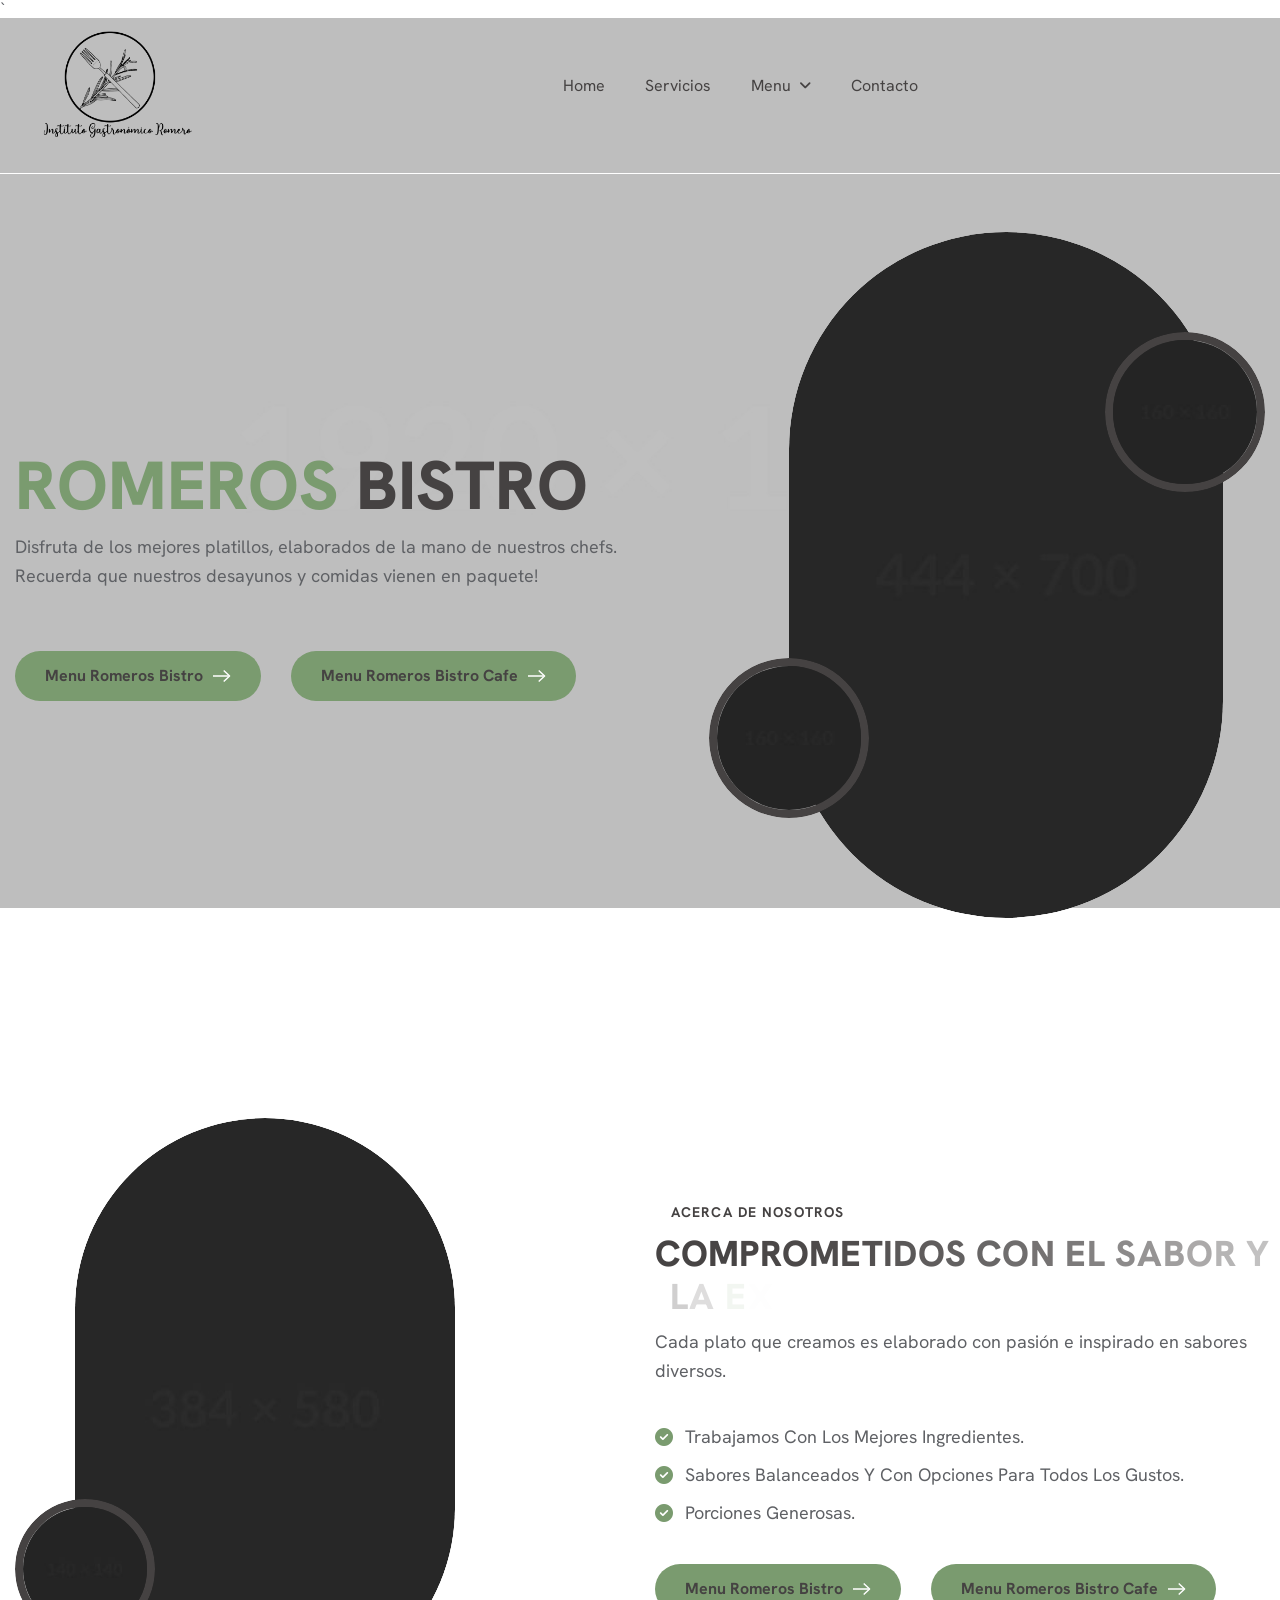
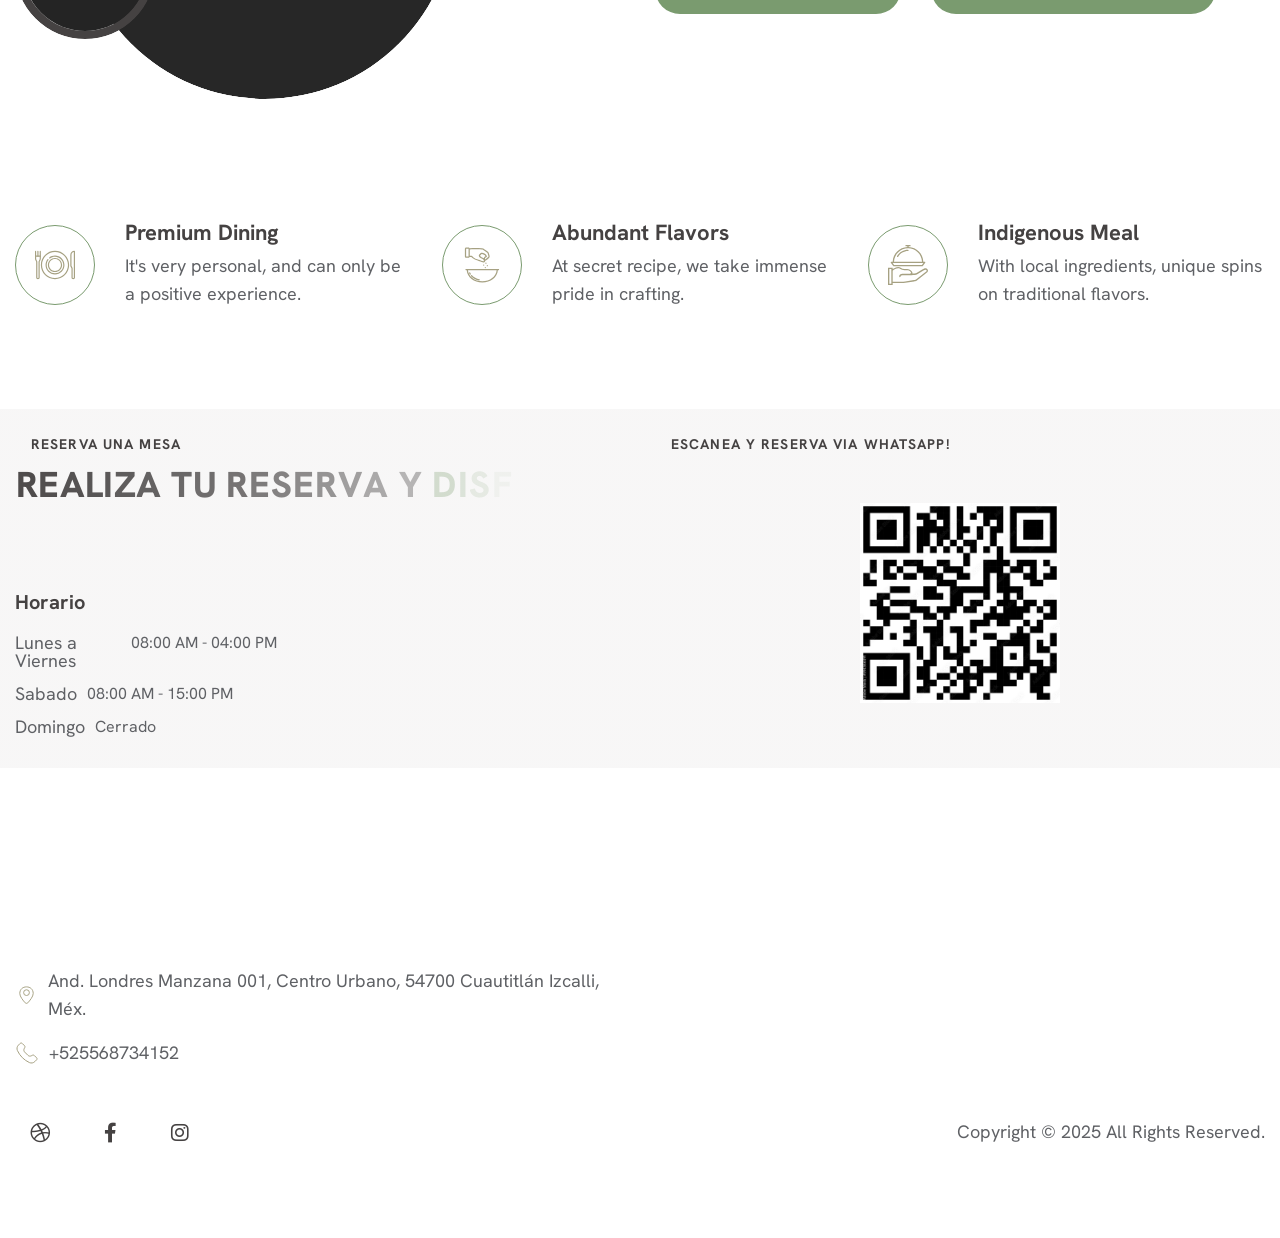
==== index.html @ 0f229f1a "Add files via upload" ====
<!DOCTYPE html>
<html lang="zxx">
<head>
	<!-- Meta -->
	<meta charset="utf-8">
	<meta http-equiv="X-UA-Compatible" content="IE=edge">
	<meta name="viewport" content="width=device-width, initial-scale=1.0, maximum-scale=1">
	<meta name="description" content="">
	<meta name="keywords" content="">
	<meta name="author" content="j">
	<!-- Page Title -->
    <title>ROMEROS BISTRO</title>
	<!-- Favicon Icon -->
	<link rel="shortcut icon" type="image/x-icon" href="images/logoBlanco.png">
	<!-- Google Fonts Css-->
	<link rel="preconnect" href="https://fonts.googleapis.com">
    <link rel="preconnect" href="https://fonts.gstatic.com" crossorigin>
    <link href="https://fonts.googleapis.com/css2?family=Hanken+Grotesk:ital,wght@0,100..900;1,100..900&display=swap" rel="stylesheet">
	<!-- Bootstrap Css -->
	<link href="css/bootstrap.min.css" rel="stylesheet" media="screen">
	<!-- SlickNav Css -->
	<link href="css/slicknav.min.css" rel="stylesheet">
	<!-- Swiper Css -->
	<link rel="stylesheet" href="css/swiper-bundle.min.css">
	<!-- Font Awesome Icon Css-->
	<link href="css/all.min.css" rel="stylesheet" media="screen">
	<!-- Animated Css -->
	<link href="css/animate.css" rel="stylesheet">
    <!-- Magnific Popup Core Css File -->
	<link rel="stylesheet" href="css/magnific-popup.css">
	<!-- Mouse Cursor Css File -->
	<link rel="stylesheet" href="css/mousecursor.css">
	<!-- Main Custom Css -->
	<link href="css/custom.css" rel="stylesheet" media="screen">
</head>
<body>
`
    <!-- Preloader Start -->
	<div class="preloader">
		<div class="loading-container">
			<div class="loading"></div>
			<div id="loading-icon"><img src="images/logoBlanco.png" alt=""></div>
		</div>
	</div>
	<!-- Preloader End -->

    <!-- Header Start -->
	<header class="main-header">
		<div class="header-sticky">
			<nav class="navbar navbar-expand-lg">
				<div class="container">
					<!-- Logo Start -->
					<a class="navbar-brand" href="./">
						<img src="images/LogoSIN-FONDO.png" alt="Logo">
					</a>
					<!-- Logo End -->

					<!-- Main Menu Start -->
					<div class="collapse navbar-collapse main-menu">
                        <div class="nav-menu-wrapper">
                            <ul class="navbar-nav mr-auto" id="menu">
                                <li class="nav-item"><a class="nav-link" href="index.html">Home</a></li>                                
                                <li class="nav-item"><a class="nav-link" href="./servicios.html">Servicios</a></li>
                               <li class="nav-item submenu"><a class="nav-link">Menu</a>
                                    <ul>
                                        <li class="nav-item"><a class="nav-link" href="./menuCafe.html">Romeros Bistro Cafe</a></li>
                                        <li class="nav-item"><a class="nav-link" href="./menuRestaurante.html">Romeros Bistro Restaurante</a></li>
                                    </ul>
                                <li class="nav-item"><a class="nav-link" href="./contacto.html">Contacto</a></li>                           
                            </ul>
                        </div>
					</div>
					<!-- Main Menu End -->
					<div class="navbar-toggle"></div>
				</div>
			</nav>
			<div class="responsive-menu"></div>
		</div>
	</header>
	<!-- Header End -->

    <!-- Hero Section Start -->
    <div class="hero parallaxie">
        <div class="container">
            <div class="row align-items-center">
                <div class="col-lg-6">
                    <!-- Hero Content Start -->
                    <div class="hero-content">
                        <!-- Section Title Start -->
                        <div class="section-title">
                          <!-- <h3 class="wow fadeInUp">El mejor lugar para desayunar.</h3> -->  
                            <h1 class="text-anime-style-2" data-cursor="-opaque"><span>Romeros</span> Bistro</h1>
                            <p class="wow fadeInUp" data-wow-delay="0.2s">Disfruta de los mejores platillos, elaborados de la mano de nuestros chefs. Recuerda que nuestros desayunos y comidas vienen en paquete!</p>
                        </div>
                        <!-- Section Title End -->

                        <!-- Hero Button Start -->
                        <div class="hero-btn wow fadeInUp" data-wow-delay="0.4s">
                           <a href="./menuRestaurante.html" class="btn-default">Menu Romeros Bistro</a>
                           <a href="./menuCafe.html" class="btn-default">Menu Romeros Bistro Cafe</a>
                        </div>
                        <!-- Hero Button End -->
                    </div>
                    <!-- Hero Content End -->                   
                </div>

                <div class="col-lg-6">
                    <!-- Hero Images Start -->
                    <div class="hero-images">
                        <!-- Hero Image Start -->
                        <div class="hero-image">
                            <figure class="image-anime">
                                <img src="images/hero-img.jpg" alt="">
                            </figure>                            
                        </div>  
                        <!-- Hero Image End -->    

                        <!-- Hero Circle Image Start -->
                        <div class="hero-circle-img-1">
                            <figure class="image-anime">
                                <img src="images/hero-circle-img-1.jpg" alt="">
                            </figure>
                        </div>
                        <!-- Hero Circle Image End -->

                        <!-- Hero Circle Image Start -->
                        <div class="hero-circle-img-2">
                            <figure class="image-anime">
                                <img src="images/hero-circle-img-2.jpg" alt="">
                            </figure>
                        </div>
                        <!-- Hero Circle Image End -->
                    </div>
                    <!-- Hero Images End -->
                </div>
            </div>
        </div>
    </div>
    <!-- Hero Section End -->

    <!-- About Us Section Start -->
    <div class="about-us">
        <div class="container">
            <div class="row align-items-center">
                <div class="col-lg-6 order-lg-1 order-2">
                    <!-- About Us Image Start -->
                    <div class="about-us-image">
                        <!-- About Us Img Start -->
                        <div class="about-us-img">
                            <figure class="image-anime">
                                <img src="images/about-us-image.jpg" alt="">
                            </figure>
                        </div>
                        <!-- About Us Img End -->
                        <!-- About Author Image Start -->
                        <div class="about-author-img">
                            <figure class="image-anime">
                                <img src="images/about-us-img-2.jpg" alt="">
                            </figure>
                        </div>
                        <!-- About Author Image End -->
                    </div>
                    <!-- About Us Image End -->
                </div>

                <div class="col-lg-6  order-lg-2 order-1">
                    <!-- About Us Content Start -->
                    <div class="about-us-content">
                        <!-- Section Title Start -->
                        <div class="section-title">
                            <h3 class="wow fadeInUp">Acerca de nosotros </h3>
                            <h2 class="text-anime-style-2" data-cursor="-opaque">Comprometidos con el sabor y la <span> excelencia</span></h2>
                            <p class="wow fadeInUp" data-wow-delay="0.2s">Cada plato que creamos es elaborado con pasión e inspirado en sabores diversos.</p>
                        </div>
                        <!-- Section Title End -->

                        <!-- About Content List Start -->
                        <div class="about-content-list wow fadeInUp" data-wow-delay="0.4s">
                            <ul>
                                <li>Trabajamos con los mejores ingredientes.</li>
                                <li>Sabores balanceados y con opciones para todos los gustos.</li>
                                <li>Porciones generosas.</li>
                            </ul>
                        </div>
                        <!-- About Content List End -->

                        <!-- About Content Buttons Start -->
                        <div class="about-content-btn wow fadeInUp" data-wow-delay="0.6s">
                             <a href="contact.html" class="btn-default">Menu Romeros Bistro</a>
                           <a href="menu.html" class="btn-default">Menu Romeros Bistro Cafe</a>
                        </div>
                        <!-- About Content Buttons End -->
                    </div>
                    <!-- About Us Content End -->
                </div>

                <div class="col-lg-12 order-3">
                    <!-- About Detail Box Start -->
                    <div class="about-detail-box">
                        <!-- About Detail Item Start -->
                        <div class="about-detail-item wow fadeInUp">
                            <div class="icon-box">
                                <img src="images/icon-about-detail-1.svg" alt="">
                            </div>
                            <div class="about-detail-content">
                                <h3>premium dining</h3>
                                <p>It's very personal, and can only be a positive experience.</p>
                            </div>
                        </div>
                        <!-- About Detail Item End -->
    
                        <!-- About Detail Item Start -->
                        <div class="about-detail-item wow fadeInUp" data-wow-delay="0.2s">
                            <div class="icon-box">
                                <img src="images/icon-about-detail-2.svg" alt="">
                            </div>
                            <div class="about-detail-content">
                                <h3>abundant flavors</h3>
                                <p>At secret recipe, we take immense pride in crafting.</p>
                            </div>
                        </div>
                        <!-- About Detail Item End -->
    
                        <!-- About Detail Item Start -->
                        <div class="about-detail-item wow fadeInUp" data-wow-delay="0.4s">
                            <div class="icon-box">
                                <img src="images/icon-about-detail-3.svg" alt="">
                            </div>
                            <div class="about-detail-content">
                                <h3>indigenous meal</h3>
                                <p>With local ingredients, unique spins on traditional flavors.</p>
                            </div>
                        </div>
                        <!-- About Detail Item End -->
                    </div>
                    <!-- About Detail Box End -->
                </div>
            </div>
        </div>
    </div>
    <!-- About Us Section End -->

    <!-- Reserve Table Section Start -->
    <div class="reserve-table">
        <div class="container">
            <div class="row">
                <div class="col-lg-6">
                    <!-- Reserve table Content Start -->
                    <div class="reserve-table-content">
                        <!-- Section Title Start -->
                        <div class="section-title">
                            <h3 class="wow fadeInUp">Reserva una mesa</h3>
                            <h2 class="text-anime-style-2" data-cursor="-opaque">Realiza tu reserva y<span> disfruta con nosotros!</span></h2>
                        </div>
                        <div class="reserve-table-body wow fadeInUp" data-wow-delay="0.2s">
                            <h3>Horario</h3>
                            <ul>
                                <li>Lunes a Viernes<span> 08:00 AM - 04:00 PM</span></li>
                                <li>Sabado <span>08:00 AM - 15:00 PM</span></li>
                                <li>Domingo<span>Cerrado</span></li>
                            </ul>
                        </div>
                    </div>
                </div>
                <div class="col-lg-6 ">
                    <div class="section-title">
                    <h3 class="wow fadeInUp">Escanea y reserva via Whatsapp!</h3>
                    </div>
                   <div class="qrcontacto">
                     <img src="./images/qr placeholder.jpg">
                   </div>
                </div>
            </div>
        </div>
    </div>
    <!-- Main Footer Section Start -->
    <footer class="main-footer">
        <div class="container">
            <div class="row">
                <div class="col-lg-6">
                    <!-- Footer Content Start -->
                    <div class="footer-content">
                        <!-- Footer Logo Start -->
                        <div class="footer-logo">
                            <img src="images/logoBlanco.png" alt="">
                        </div>
                        <!-- Footer Logo End -->

                        <!-- Footer Contact Box Start -->
                        <div class="footer-contact-box">
                            <!-- Footer Contact Item Start -->
                            <div class="footer-contact-item">
                                <div class="icon-box">
                                    <img src="images/icon-location.svg" alt="">
                                </div>
                                <div class="footer-contact-content">
                                    <p>And. Londres Manzana 001, Centro Urbano, 54700 Cuautitlán Izcalli, Méx.</p>
                                </div>
                            </div>
                            <!-- Footer Contact Item End -->

                            <!-- Footer Contact Item Start -->
                            <div class="footer-contact-item">
                                <div class="icon-box">
                                    <img src="images/icon-phone.svg" alt="">
                                </div>
                                <div class="footer-contact-content">
                                    <p><a href="tel:078859632">+525568734152</a></p>
                                </div>
                            </div>
                            <!-- Footer Contact Item End -->
                        </div>
                        <!-- Footer Contact Box End -->
                    </div>
                    <!-- Footer Content End -->
                </div>
            </div>

            <!-- Footer Copyright Section Start -->
            <div class="footer-copyright">
                <div class="row align-items-center">
                    <div class="col-md-6">
                        <!-- Footer Social Icon Start -->
                        <div class="footer-social-icon">
                            <ul>
                                <li><a href="#"><i class="fa-brands fa-dribbble"></i></a></li>
                                <li><a href="#"><i class="fab fa-facebook-f"></i></a></li>
                                <li><a href="#"><i class="fa-brands fa-instagram"></i></a></li>
                            </ul>
                        </div>
                        <!-- Footer Social Icon End -->
                    </div>

                    <div class="col-lg-6 col-md-6">
                        <!-- Footer Copyright Start -->
                        <div class="footer-copyright-text">
                            <p>Copyright © 2025 All Rights Reserved.</p>
                        </div>
                        <!-- Footer Copyright End -->
                    </div>
                </div>
            </div>
            <!-- Footer Copyright Section End -->
        </div>
    </footer>
    <!-- Main Footer Section End -->

    <!-- Jquery Library File -->
    <script src="js/jquery-3.7.1.min.js"></script>
    <!-- Bootstrap js file -->
    <script src="js/bootstrap.min.js"></script>
    <!-- Validator js file -->
    <script src="js/validator.min.js"></script>
    <!-- SlickNav js file -->
    <script src="js/jquery.slicknav.js"></script>
    <!-- Swiper js file -->
    <script src="js/swiper-bundle.min.js"></script>
    <!-- Counter js file -->
    <script src="js/jquery.waypoints.min.js"></script>
    <script src="js/jquery.counterup.min.js"></script>
    <!-- Magnific js file -->
    <script src="js/jquery.magnific-popup.min.js"></script>
    <!-- SmoothScroll -->
    <script src="js/SmoothScroll.js"></script>
    <!-- Parallax js -->
    <script src="js/parallaxie.js"></script>
    <!-- MagicCursor js file -->
    <script src="js/gsap.min.js"></script>
    <script src="js/magiccursor.js"></script>
    <!-- Text Effect js file -->
    <script src="js/SplitText.js"></script>
    <script src="js/ScrollTrigger.min.js"></script>
    <!-- YTPlayer js File -->
    <script src="js/jquery.mb.YTPlayer.min.js"></script>
    <!-- Wow js file -->
    <script src="js/wow.min.js"></script>
    <!-- Main Custom js file -->
    <script src="js/function.js"></script>
</body>
</html>
---- css/mousecursor.css ----
/*! normalize.css v7.0.0 | MIT License | github.com/necolas/normalize.css */
.cb-cursor {
	position: fixed;
	top: 0;
	left: 0;
	z-index: 150;
	contain: layout style size;
	pointer-events: none;
	will-change: transform;
	-webkit-transition: opacity 0.3s, color 0.4s;
	-o-transition: opacity 0.3s, color 0.4s;
	-moz-transition: opacity 0.3s, color 0.4s;
	transition: opacity 0.3s, color 0.4s;
}

.cb-cursor:before {
	content: "";
	position: absolute;
	top: -24px;
	left: -24px;
	display: block;
	width: 48px;
	height: 48px;
	-webkit-transform: scale(0);
	-moz-transform: scale(0);
	-ms-transform: scale(0);
	-o-transform: scale(0);
	transform: scale(0);
	-webkit-border-radius: 50%;
	-moz-border-radius: 50%;
	border-radius: 50%;
	-webkit-transition: opacity 0.1s, -webkit-transform 0.3s ease-in-out;
	transition: opacity 0.1s, -webkit-transform 0.3s ease-in-out;
	-o-transition: opacity 0.1s, -o-transform 0.3s ease-in-out;
	-moz-transition: transform 0.3s ease-in-out, opacity 0.1s, -moz-transform 0.3s ease-in-out;
	transition: transform 0.3s ease-in-out, opacity 0.1s;
	transition: transform 0.3s ease-in-out, opacity 0.1s, -webkit-transform 0.3s ease-in-out, -moz-transform 0.3s ease-in-out, -o-transform 0.3s ease-in-out;
}

.cb-cursor-text {
	position: absolute;
	top: -18px;
	left: -18px;
	width: 36px;
	height: 36px;
	display: -webkit-box;
	display: -webkit-flex;
	display: -moz-box;
	display: -ms-flexbox;
	display: flex;
	-webkit-box-align: center;
	-webkit-align-items: center;
	-moz-box-align: center;
	-ms-flex-align: center;
	align-items: center;
	-webkit-box-pack: center;
	-webkit-justify-content: center;
	-moz-box-pack: center;
	-ms-flex-pack: center;
	justify-content: center;
	-webkit-transform: scale(0) rotate(10deg);
	-moz-transform: scale(0) rotate(10deg);
	-ms-transform: scale(0) rotate(10deg);
	-o-transform: scale(0) rotate(10deg);
	transform: scale(0) rotate(10deg);
	opacity: 0;
	color: white;
	font-size: 16px;
	line-height: 20px;
	text-align: center;
	letter-spacing: -0.01em;
	-webkit-transition: opacity 0.4s, -webkit-transform 0.3s;
	transition: opacity 0.4s, -webkit-transform 0.3s;
	-o-transition: opacity 0.4s, -o-transform 0.3s;
	-moz-transition: opacity 0.4s, transform 0.3s, -moz-transform 0.3s;
	transition: opacity 0.4s, transform 0.3s;
	transition: opacity 0.4s, transform 0.3s, -webkit-transform 0.3s, -moz-transform 0.3s, -o-transform 0.3s;
}

@supports (mix-blend-mode: exclusion) {
	.cb-cursor.-exclusion, .cb-cursor.-opaque {
		mix-blend-mode: exclusion;
	}
}

@supports (mix-blend-mode: exclusion) {
	.cb-cursor.-exclusion:before, .cb-cursor.-opaque:before {
		background: white;
	}
}

.cb-cursor.-normal, .cb-cursor.-text {
	mix-blend-mode: normal;
}

.cb-cursor.-normal:before, .cb-cursor.-text:before {
	background: currentColor;
}

.cb-cursor.-inverse {
	color: white;
}

.cb-cursor.-visible:before {
	-webkit-transform: scale(0.2);
	-moz-transform: scale(0.2);
	-ms-transform: scale(0.2);
	-o-transform: scale(0.2);
	transform: scale(0.2);
}

.cb-cursor.-visible.-active:before {
	-webkit-transform: scale(0.23);
	-moz-transform: scale(0.23);
	-ms-transform: scale(0.23);
	-o-transform: scale(0.23);
	transform: scale(0.23);
	-webkit-transition-duration: 0.2s;
	-moz-transition-duration: 0.2s;
	-o-transition-duration: 0.2s;
	transition-duration: 0.2s;
}

.cb-cursor.-pointer:before {
	-webkit-transform: scale(0);
	-moz-transform: scale(0);
	-ms-transform: scale(0);
	-o-transform: scale(0);
	transform: scale(0);
}

.cb-cursor.-text:before {
	background: #000;
	opacity: 0.80;
	backdrop-filter: blur(10);
	-webkit-transform: scale(1.7);
	-moz-transform: scale(1.7);
	-ms-transform: scale(1.7);
	-o-transform: scale(1.7);
	transform: scale(1.7);
}

.cb-cursor.-text .cb-cursor-text {
	opacity: 1;
	-webkit-transform: scale(1);
	-moz-transform: scale(1);
	-ms-transform: scale(1);
	-o-transform: scale(1);
	transform: scale(1);
}

.cb-cursor.-text.-active:before {
	-webkit-transform: scale(1.6);
	-moz-transform: scale(1.6);
	-ms-transform: scale(1.6);
	-o-transform: scale(1.6);
	transform: scale(1.6);
	-webkit-transition-duration: 0.2s;
	-moz-transition-duration: 0.2s;
	-o-transition-duration: 0.2s;
	transition-duration: 0.2s;
}

.cb-cursor.-opaque:before {
	-webkit-transform: scale(1.32);
	-moz-transform: scale(1.32);
	-ms-transform: scale(1.32);
	-o-transform: scale(1.32);
	transform: scale(1.32);
}

.cb-cursor.-opaque.-active:before {
	-webkit-transform: scale(1.2);
	-moz-transform: scale(1.2);
	-ms-transform: scale(1.2);
	-o-transform: scale(1.2);
	transform: scale(1.2);
}

.cb-cursor.-lg:before {
	-webkit-transform: scale(2);
	-moz-transform: scale(2);
	-ms-transform: scale(2);
	-o-transform: scale(2);
	transform: scale(2);
}

.cb-cursor.-hidden:before {
	-webkit-transform: scale(0);
	-moz-transform: scale(0);
	-ms-transform: scale(0);
	-o-transform: scale(0);
	transform: scale(0);
}

.-color-red {
	color: red;
}

.-color-green {
	color: #51c67d;
}

.cb-demo {
	background: #fff;
}

.cb-demo-content {
	display: -webkit-box;
	display: -webkit-flex;
	display: -moz-box;
	display: -ms-flexbox;
	display: flex;
	-webkit-box-align: center;
	-webkit-align-items: center;
	-moz-box-align: center;
	-ms-flex-align: center;
	align-items: center;
	-webkit-box-pack: center;
	-webkit-justify-content: center;
	-moz-box-pack: center;
	-ms-flex-pack: center;
	justify-content: center;
	height: 100vh;
}

.cb-demo-container {
	padding: 0 20px;
}

@media (min-width: 1600px) {
	.cb-demo-container {
		padding: 0 120px;
	}
}

.cb-demo-row {
	display: -webkit-box;
	display: -webkit-flex;
	display: -moz-box;
	display: -ms-flexbox;
	display: flex;
	-webkit-box-pack: center;
	-webkit-justify-content: center;
	-moz-box-pack: center;
	-ms-flex-pack: center;
	justify-content: center;
	text-align: center;
	margin: 30px 0;
}

@media (min-width: 1600px) {
	.cb-demo-row {
		margin: 60px 0;
	}
}

.cb-demo-item {
	position: relative;
	-webkit-box-flex: 1;
	-webkit-flex: 1;
	-moz-box-flex: 1;
	-ms-flex: 1;
	flex: 1;
	padding: 50px 30px;
	margin: 0 20px;
	color: #000;
}

@media (min-width: 1600px) {
	.cb-demo-item {
		padding: 90px 30px;
		margin: 0 30px;
	}
}

.cb-demo-item-title {
	position: relative;
	margin: 0 0 25px 0;
	font-size: 30px;
	font-weight: bold;
}

.cb-demo-item-text {
	position: relative;
	max-width: 70%;
	margin: 0 auto;
	color: rgba(0, 0, 0, 0.5);
	font-size: 16px;
	font-weight: 300;
	line-height: 150%;
}

.cb-demo-item:before {
	content: "";
	display: block;
	position: absolute;
	top: 0;
	left: 0;
	right: 0;
	bottom: 0;
	-webkit-border-radius: 30px;
	-moz-border-radius: 30px;
	border-radius: 30px;
	background: #f8f8f8;
	-webkit-transition: -webkit-box-shadow 0.2s;
	transition: -webkit-box-shadow 0.2s;
	-o-transition: box-shadow 0.2s;
	-moz-transition: box-shadow 0.2s, -moz-box-shadow 0.2s;
	transition: box-shadow 0.2s;
	transition: box-shadow 0.2s, -webkit-box-shadow 0.2s, -moz-box-shadow 0.2s;
}
---- css/custom.css ----
/************************************/
/*** 	 01. Global Variables	  ***/
/************************************/	

:root{
	--primary-color		    : #454242;
	--secondary-color		: #b4aeae1a;
	--text-color			: #5f6165;
	--accent-color			: #7a9b6f;
	--divider-color			 :#ffffff;
	--dark-divider-color	: #ffffff;
	--error-color			: rgb(230, 87, 87);
	--default-font			: "Hanken Grotesk", serif;
}

/************************************/
/*** 	   02. General Css		  ***/
/************************************/
.bordeMenu {
	border:   2px solid  #4d4a48;
	border-radius: 2rem;
	padding: 1vh;
	margin-bottom: 2vh;
}
.leyendaMenu {
	align-items: center;
	justify-content: center;
	padding-left: 15vh;
	
}



body{
	position: relative;
	font-family: var(--default-font);
	font-size: 18px;
	font-weight: 400;
	line-height: 1em;
	background-color: var(--dark-divider-color);
	color: var(--text-color);
}

p{
	line-height: 1.6em;
	margin-bottom: 1.1em;
}

h1,
h2,
h3,
h4,
h5,
h6{
	margin :0;
	font-weight: 700;
	line-height: 1.2em;
	color: var(--primary-color);
}

figure{
	margin: 0;
}

img{
	width: 200px;
}

a{
	text-decoration: none;
}

a:hover{
	text-decoration: none;
	outline: 0;
}

a:focus{
	text-decoration: none;
	outline: 0;
}

::-webkit-scrollbar-track{
	background-color: var(--primary-color);
	border-left: 1px solid var(--primary-color);
}
::-webkit-scrollbar{
	width: 7px;
	background-color: var(--primary-color);
}
::-webkit-scrollbar-thumb{
	background: var(--accent-color);
}

::selection{
	color: var(--white-color);
	background-color: var(--secondary-color);
	filter: invert(1);
}

html,
body{
	width: 100%;
	overflow-x: clip;
}

.container{
	max-width: 1300px;
}

.container,
.container-fluid,
.container-lg,
.container-md,
.container-sm,
.container-xl,
.container-xxl{
    padding-right: 15px;
    padding-left: 15px;
}

.image-anime{
	position: relative;
	overflow: hidden;
}

.image-anime:after{
	content: "";
	position: absolute;
    width: 200%;
    height: 0%;
    left: 50%;
    top: 50%;
    background-color: rgba(255,255,255,.3);
    transform: translate(-50%,-50%) rotate(-45deg);
    z-index: 1;
}

.image-anime:hover:after{
    height: 250%;
    transition: all 600ms linear;
    background-color: transparent;
}

.row{
    margin-right: -15px;
    margin-left: -15px;
}

.row > *{
	padding-right: 15px;
	padding-left: 15px;
}

.row.no-gutters{
    margin-right: 0px;
    margin-left: 0px;
}

.row.no-gutters > *{
    padding-right: 0px;
    padding-left: 0px;
}

.btn-default{
	position: relative;
	display: inline-block;
	font-size: 16px;
	font-weight: 700;
	line-height: 1em;
	text-transform: capitalize;
	background: var(--accent-color);
	color: var(--primary-color);
	border-radius: 30px;
	padding: 17px 58px 17px 30px;
	border: none;
	overflow: hidden;
	transition: all 0.5s ease-in-out;
	z-index: 1;
}

.btn-default:hover{
	background: transparent;
	color: var(--dark-divider-color);
}

.btn-default::before{
	content: '';
    display: block;
    position: absolute;
    top: 0;
    bottom: 0;
    left: -15%;
	right: 0;
    width: 0;
    height: 106%;
    background: var(--primary-color);
    transform: skew(45deg);
    transition: all 0.4s ease-in-out;
    z-index: -1;
}

.btn-default:hover::before{
	width: 100%;
    transform: skew(0deg);
    left: 0;
}

.btn-default::after{
	content: '';
    position: absolute;
    top: 50%;
    right: 0;
    width: 18px;
    height: 14px;
    background-image: url('../images/arrow-white.svg');
    background-repeat: no-repeat;
    background-position: center right;
    background-size: cover;
    transform: translate(-30px, -50%);
    transition: all 0.4s ease-in-out;
}

.btn-default:hover:after{
	filter: brightness(0) invert(0);
	transform: translate(-28px, -50%);
}

.btn-default.btn-highlighted{
	background: var(--primary-color);
	color: var(--dark-divider-color);
}

.btn-default.btn-highlighted:hover{
	color: var(--primary-color);
}

.btn-default.btn-highlighted::before{
	background: var(--accent-color);
}

.btn-default.btn-highlighted:after{
	background-image: url('../images/arrow-dark.svg');
}

.btn-default.btn-highlighted:hover:after{
	filter: brightness(0) invert(1);
}

.readmore-btn{
    display: inline-block;
	background-image: url('../images/arrow-accent.svg');
    background-repeat: no-repeat;
    background-position: right 3px center;
    background-size: 18px auto;
    font-size: 18px;
    font-weight: 700;
    text-transform: capitalize;
    color: var(--accent-color);
    padding-right: 30px;
    border: none;
	transition: all 0.4s ease-in-out;
}

.readmore-btn:hover{
	background-position: right center;
	color: var(--primary-color);
}

.cb-cursor:before{
	background: var(--accent-color);
}

.preloader{
	position: fixed;
	top: 0;
	left: 0;
	right: 0;
	bottom: 0;
	z-index: 1000;
	background-color: var(--accent-color);
	display: flex;
	align-items: center;
	justify-content: center;
}

.loading-container,
.loading{
	height: 100px;
	position: relative;
	width: 100px;
	border-radius: 100%;
}

.loading-container{
	margin: 40px auto;
}

.loading{
	border: 1px solid transparent;
	border-color: transparent var(--primary-color) transparent var(--primary-color);
	animation: rotate-loading 1.5s linear 0s infinite normal;
	transform-origin: 50% 50%;
}

.loading-container:hover .loading,
.loading-container .loading{
	transition: all 0.5s ease-in-out;
}

#loading-icon{
	position: absolute;
	top: 50%;
	left: 50%;
	max-width: 90px;
	transform: translate(-50%, -50%);
}

@keyframes rotate-loading{
	0%{
		transform: rotate(0deg);
	}

	100%{
		transform: rotate(360deg);
	}
}

.section-row{
	margin-bottom: 80px;
}

.section-row .section-title{
	text-align: center;
	max-width: 635px;
	margin: 0 auto;
}

.section-title{
	margin-bottom: 40px;
	align-items: center;
	justify-content: center;
}

.section-title h3{
	display: inline-block;
	position: relative;
	font-size: 14px;
    font-weight: 700;
	line-height: 1.3em;
	letter-spacing: 0.08em;
    text-transform: uppercase;
    
	padding-left: 16px;
    margin-bottom: 10px;
}

.section-title h3::before{
	content: '';
    position: absolute;
    top: 50%;
    left: 0;
    transform: translateY(-50%);
   
    border-radius: 50%;
    width: 6px;
    height: 6px;
}

.section-title h1{
	font-size: 68px;
	font-weight: 800;
	line-height: 1.1em;
	text-transform: uppercase;
	margin-bottom: 0;
	cursor: none;
}

.section-title h2{
	font-size: 36px;
	font-weight: 800;
	text-transform: uppercase;
	margin-bottom: 0;
	cursor: none;
	align-items: center;
	justify-content: center;
}

.section-title h1 span,
.section-title h2 span{
	color: var(--accent-color);
}

.section-title p{
	margin-top: 10px;
	margin-bottom: 0;
}

.help-block.with-errors ul{
	margin: 0;
	text-align: left;
}

.help-block.with-errors ul li{
	color: var(--error-color);
	font-weight: 500;
	font-size: 14px;
}

/************************************/
/**** 	   03. Header Css		 ****/
/************************************/
.contacto{
	text-align: right;
	
}

header.main-header{
	position: absolute;
	top: 0;
	width: 100%;
	border-bottom: 1px solid var(--divider-color);
	z-index: 100;
}

header.main-header .header-sticky{
	position: relative;
	top: 0;
	z-index: 100;
}

header.main-header .header-sticky.hide{
	transform: translateY(-100%);
	transition: transform 0.3s ease-in-out;
	border-radius: 0;
}

header.main-header .header-sticky.active{
	position: fixed;
	top: 0;
	left: 0;
	right: 0;
	border-radius: 0;
    transform: translateY(0);
	background: var(--dark-divider-color);
	border-bottom: 1px solid var(--divider-color);
}

.navbar{
	padding: 30px 0;
	align-items: center;
}

.navbar-brand{
	padding: 0;
	margin: 0;
}

.main-menu .nav-menu-wrapper{
	flex: 1;
	text-align: center;
	margin: 0 20px;
}

.main-menu .nav-menu-wrapper > ul{
	align-items: center;
	display: inline-flex;
}

.main-menu ul li{
	position: relative;
	margin: 0;
}

.main-menu ul li a{
	font-size: 16px;
	font-weight: 400;
	line-height: 1.3em;
	padding: 12px 20px !important;
	color: var(--primary-color);
	text-transform: capitalize;
	transition: all 0.3s ease-in-out;
}

.main-menu ul li.submenu > a:after{
	content: '\f107';
	font-family: 'FontAwesome';
	font-weight: 900;
	font-size: 14px;
	margin-left: 8px;
}

.main-menu ul li a:hover,
.main-menu ul li a:focus{
	color: var(--accent-color);
}

.main-menu ul ul{
	visibility: hidden;
	opacity: 0;
	transform: scaleY(0.8);
	transform-origin: top;
	padding: 0;
	margin: 0;
	list-style: none;
	width: 230px;
	border-radius: 16px;
	position: absolute;
	left: 0;
	top: 100%;
	background-color: var(--accent-color);
	transition: all 0.3s ease-in-out;
	text-align: left;
}

.main-menu ul li.submenu:first-child ul{
    width: 230px;
}

.main-menu ul ul ul{
	left: 100%;
	top: 0;
	text-align: left;
}
.main-menu ul li:hover > ul{
	visibility: visible;
	opacity: 1;
	transform: scaleY(1);
    padding: 5px 0;
}

.main-menu ul li.submenu ul li.submenu > a:after{
    content: '\f105';
    float: right;
}

.main-menu ul ul li{
	margin: 0;
	padding: 0;
}

.main-menu ul ul li a{
	opacity: 100%;
	color: var(--primary-color);
	padding: 6px 20px !important;
	transition: all 0.3s ease-in-out;
}

.main-menu ul li:hover > ul{
	visibility: visible;
	opacity: 1;
	transform: scaleY(1);
    padding: 5px 0;
}

.main-menu ul ul li a:hover,
.main-menu ul ul li a:focus{
	color: var(--dark-divider-color);
	background-color: transparent;
	padding: 6px 20px 6px 23px !important;
}

.main-menu ul li.highlighted-menu{
    display: none;
}

.header-btn{
	text-align: end;
}

.responsive-menu,
.navbar-toggle{
	display: none;
}

.responsive-menu{
	position: relative;
	top: 0;
}

.slicknav_btn{
	background: var(--accent-color);
	padding: 0;
	display: flex;
	align-items: center;
	justify-content: center;
	width: 38px;
	height: 38px;
	margin: 0;
	border-radius: 8px;
}

.slicknav_icon .slicknav_icon-bar{
	display: block;
	width: 100%;
	height: 3px;
	width: 22px;
	background-color: var(--primary-color);
	border-radius: 6px;
	margin: 4px auto !important;
	transition: all 0.1s ease-in-out;
}

.slicknav_icon .slicknav_icon-bar:first-child{
	margin-top: 0 !important;
}

.slicknav_icon .slicknav_icon-bar:last-child{
	margin-bottom: 0 !important;
}

.navbar-toggle a.slicknav_btn.slicknav_open .slicknav_icon span.slicknav_icon-bar:nth-child(1){
    transform: rotate(-45deg) translate(-5px, 5px);
}

.navbar-toggle a.slicknav_btn.slicknav_open .slicknav_icon span.slicknav_icon-bar:nth-child(2){
    opacity: 0;
}

.navbar-toggle a.slicknav_btn.slicknav_open .slicknav_icon span.slicknav_icon-bar:nth-child(3){
    transform: rotate(45deg) translate(-5px, -5px);
}

.slicknav_menu{
	position: absolute;
    width: 100%;
	padding: 0;
	background: var(--accent-color);
}

.slicknav_menu ul{
	margin: 5px 0;
}

.slicknav_menu ul ul{
	margin: 0;
}

.slicknav_nav .slicknav_row,
.slicknav_nav li a{
	position: relative;
	font-size: 16px;
	font-weight: 400;
	text-transform: capitalize;
	padding: 8px 20px;
	color: var(--primary-color);
	line-height: normal;
	margin: 0;
	border-radius: 0 !important;
	transition: all 0.3s ease-in-out;
}

.slicknav_nav a:hover,
.slicknav_nav a:focus,
.slicknav_nav .slicknav_row:hover{
	background-color: transparent;
	color: var(--dark-divider-color);
}

.slicknav_menu ul ul li a{
    padding: 8px 20px 8px 30px;
}

.slicknav_arrow{
	font-size: 0 !important;
}

.slicknav_arrow:after{
	content: '\f107';
	font-family: 'FontAwesome';
	font-weight: 900;
	font-size: 12px;
	margin-left: 8px;
	color: var(--primary-color);
	position: absolute;
	right: 15px;
    top: 50%;
	transform: translateY(-50%);
	transition: all 0.3s ease-out;
}

.slicknav_open > a .slicknav_arrow:after{
    transform: translateY(-50%) rotate(-180deg);
	color: var(--dark-divider-color);
}

/************************************/
/***        04. Hero Css	      ***/
/************************************/

.hero{
	position: relative;
	background: url('../images/hero-bg.jpg');
	background-repeat: no-repeat;
	background-position: center center;
	background-size: cover;
    padding: 214px 0 100px;
    overflow: hidden;
}

.hero::before{
	content: '';
	position: absolute;
	top: 0;
	left: 0;
	right: 0;
	bottom: 0;
	background: var(--dark-divider-color);
    opacity: 70%;
	height: 100%;
	width: 100%;
	z-index: 1;
}

.hero.hero-video .hero-bg-video{
	position: absolute;
	top: 0;
	right: 0;
	left: 0;
	bottom: 0;
	width: 100%;
	height: 100%;
}

.hero.hero-video .hero-bg-video video{
	width: 100%;
	height: 100%;
	object-fit: cover;
}

.hero.hero-slider-layout{
	background: none;
	padding: 0;
}

.hero.hero-slider-layout .hero-slide{
	position: relative;
	background: url('../images/hero-bg.jpg');
	background-repeat: no-repeat;
	background-position: center center;
	background-size: cover;
    padding: 214px 0 100px;
}

.hero.hero-slider-layout .hero-slide.slide-2{
	background: url('../images/hero-bg-2.jpg');
	background-repeat: no-repeat;
	background-position: center center;
	background-size: cover;
}

.hero.hero-slider-layout .hero-slide::before{
	content: '';
	position: absolute;
	top: 0;
	left: 0;
	right: 0;
	bottom: 0;
	background: var(--dark-divider-color);
    opacity: 70%;
	height: 100%;
	width: 100%;
}

.hero.hero-slider-layout .hero-slide .hero-slider-image{
	position: absolute;
	top: 0;
	right: 0;
	left: 0;
	bottom: 0;
}

.hero.hero-slider-layout .hero-slide .hero-slider-image img{
	width: 100%;
	height: 100%;
	object-fit: cover;
}

.hero-content{
    position: relative;
    z-index: 2;
}

.hero-content .section-title{
    margin-bottom: 60px;
}

.hero-btn{
    display: flex;
    flex-wrap: wrap;
    align-items: center;
    gap: 15px 30px;
}

.hero-btn .download-app-btn{
    font-size: 16px;
    font-weight: 600;
    text-decoration: underline;
	text-transform: capitalize;
    color: var(--accent-color);
    transition: all 0.3s ease-in-out;
}

.download-app-btn i{
    color: inherit;
    margin-left: 10px;
}

.hero-btn .download-app-btn:hover{
    color: var(--primary-color);
}

.hero-images{
    position: relative;
    padding: 0 42px 0 80px;
    margin-left: 54px;
    z-index: 1;
}

.hero-image,
.hero-image figure{
    display: block;
    border-radius: 999px;
	overflow: hidden;
}

.hero-image figure:before{
    content: '';
    position: absolute;
    width: 100%;
    height: 100%;
    top: 0;
    right: 0;
    bottom: 0;
    left: 0;
    background: var(--secondary-color);
    opacity: 20%;
	border-radius: 999px;
    z-index: 0;
}

.hero-image img{
    width: 100%;
    aspect-ratio: 1 / 1.58;
    object-fit: cover;
    border-radius: 999px;
}

.hero-circle-img-1{
    position: absolute;
    top: 100px;
    right: 0;
	z-index: 1;
}

.hero-circle-img-2{
    position: absolute;
    bottom: 100px;
    left: 0;
	z-index: 1;
}

.hero-circle-img-1 figure,
.hero-circle-img-2 figure{
	width: 100%;
    max-width: 160px;
    border-radius: 50%;
}

.hero-circle-img-1 img,
.hero-circle-img-2 img{
    width: 100%;
    aspect-ratio: 1 / 1;
    object-fit: cover;
    border: 8px solid var(--primary-color);
    border-radius: 50%;
}

/************************************/
/***       05. About Us Css       ***/
/************************************/

.qrcontacto{
	display: flex;
	align-items: center;
	justify-content: center;
}

.about-us{
	position: relative;
	padding: 100px 0;
}

.about-us::before{
	content: '';
    display: block;
    position: absolute;
    right: -20px;
    top: 35%;
}

@keyframes chilimove{
    0%{
		transform: translateX(10px) rotate(0deg);
    }
	50%{
		transform: translateX(10px) rotate(20deg);
    }
    100%{
        transform: translateX(10px) rotate(-20deg);
    }
}

.about-us .container{
	position: relative;
	z-index: 1;
}

.about-us-image{
	position: relative;
	margin-right: 70px;
	padding: 0 100px 0 60px;
}

.about-us-img,
.about-us-img figure{
	display: block;
	border-radius: 999px;
	overflow: hidden;
}

.about-us-img figure:before{
    content: '';
    position: absolute;
    width: 100%;
    height: 100%;
    top: 0;
    right: 0;
    bottom: 0;
    left: 0;
    background: var(--secondary-color);
	border-radius: 999px;
    opacity: 20%;
    z-index: 0;
}

.about-us-img img{
    width: 100%;
    aspect-ratio: 1 / 1.53;
    object-fit: cover;
    border-radius: 999px;
}

.about-author-img{
	position: absolute;
	bottom: 60px;
	left: 0;
	z-index: 1;
}

.company-experience{
	width: 165px;
	position: absolute;
	top: 120px;
	right: 0px;
	background: var(--accent-color);
	border-radius: 14px;
	padding: 20px;
	transition: all 0.4s ease-in-out;
	overflow: hidden;
	z-index: 1;
}

.company-experience::before{
	content: '';
    position: absolute;
    right: 0;
	left: 0;
    bottom: 0;
    width: 100%;
    height: 0;
    background: var(--primary-color);
	z-index: 0;
    transition: all 0.4s ease-in-out;
}

.company-experience:hover::before{
    height: 100%;
}

.company-experience .icon-box{
	margin-bottom: 20px;
}

.company-experience .icon-box img{
	position: relative;
	width: 100%;
	max-width: 40px;
	transition: all 0.5s ease-in-out;
	z-index: 1;
}

.company-experience:hover .icon-box img{
	filter: brightness(0) invert(0);
}

.company-experience-content h3{
	position: relative;
	font-size: 18px;
	font-weight: 600;
	transition: all 0.4s ease-in-out;
	z-index: 1;
}

.company-experience:hover .company-experience-content h3{
	color: var(--dark-divider-color);
}

.about-author-img figure{
    max-width: 140px;
    border-radius: 50%;
}

.about-author-img img{
    width: 100%;
    aspect-ratio: 1 / 1;
    object-fit: cover;
    border: 8px solid var(--primary-color);
    border-radius: 50%;
}

.about-content-list ul{
	list-style: none;
	padding: 0;
	margin: 0;
}

.about-content-list ul li{
	position: relative;
	text-transform: capitalize;
	line-height: normal;
	padding-left: 30px;
	margin-bottom: 15px;
}

.about-content-list ul li:last-child{
	margin-bottom: 0;
}

.about-content-list ul li::before{
    content: '\f058';
    font-family: 'FontAwesome';
    font-weight: 400;
    font-size: 18px;
    color: var(--accent-color);
    display: inline-block;
    line-height: normal;
    position: absolute;
    top: 3px;
    left: 0;
}

.about-content-btn{
	display: flex;
	gap: 30px;
	flex-wrap: wrap;
	margin-top: 40px;
}

.about-detail-box{
	display: flex;
	flex-wrap: wrap;
	gap: 30px;
	margin-top: 60px;
	padding-top: 60px;
	border-top: 1px solid var(--divider-color);
}

.about-detail-item{
	width: calc(33.33% - 20px);
	display: flex;
	align-items: center;
}

.about-detail-item .icon-box{
	width: 80px;
	height: 80px;
	display: flex;
	align-items: center;
	justify-content: center;
	background: transparent;
	border: 1px solid var(--accent-color);
	border-radius: 50%;
	margin-right: 30px;
	transition: all 0.3s ease-in-out;
}

.about-detail-item:hover .icon-box{
	border-color: var(--primary-color);
}

.about-detail-item .icon-box img{
	width: 100%;
	max-width: 40px;
	transition: all 0.3s ease-in-out;
}

.about-detail-item:hover .icon-box img{
	transform: rotateY(180deg);
    filter: brightness(0) invert(1);
}

.about-detail-content{
	width: calc(100% - 110px);
}

.about-detail-content h3{
	font-size: 22px;
	text-transform: capitalize;
	margin-bottom: 5px;
}

.about-detail-content p{
	margin: 0;
}

/************************************/
/***      06. Our Dishes Css      ***/
/************************************/

.our-dishes{
	position: relative;
	background: var(--secondary-color);
	padding: 100px 0;
}

.our-dishes::before{
	content: '';
    display: block;
    position: absolute;
    left: -20px;
    top: 80px;

}


.our-dishes{
	position: relative;
	z-index: 1;
}

.our-dish-item{
	height: calc(100% - 30px);
	margin-bottom: 30px;
	text-align: center;
}

.our-dish-item .our-dish-img{
	margin-bottom: 30px;
}

.our-dish-img figure{
	max-width: 200px;
	border-radius: 50%;
	display: inline-block;
}

.our-dish-img img{
	width: 100%;
	aspect-ratio: 1 / 1;
	object-fit: cover;
	transition: all 0.3s ease-in-out;
}

.our-dish-item:hover .our-dish-img img{
	transform: scale(1.1);
}

.our-dish-content h3{
	font-size: 22px;
	text-transform: capitalize;
	margin-bottom: 20px;
}

.our-dish-content p{
	margin: 0;
}

.section-footer-text{
	margin-top: 30px;
	text-align: center;
}

.section-footer-text p{
	color: var(--primary-color);
	margin: 0;
}

.section-footer-text p a{
	color: var(--accent-color);
	font-weight: 700;
	text-transform: capitalize;
	text-decoration: underline;
	transition: all 0.3s ease-in-out;
}

.section-footer-text p a:hover{
	color: var(--primary-color);
}

/************************************/
/***   07. Our Daily Offer Css    ***/
/************************************/

.daily-offer{
	position: relative;
	padding: 100px 0;
}

.daily-offer::before{
	content: '';
    display: block;
    position: absolute;
    right: -140px;
    bottom: 80px;
}



.daily-offer .container{
	position: relative;
	z-index: 1;
}

.daily-offer-image{
	position: relative;
	margin-right: 30px;
}

.daily-offer-img img{
	width: 100%;
	aspect-ratio: 1 / 1.03;
	object-fit: contain;
}






.daily-offer-list ul{
	list-style: none;
	margin: 0;
	padding: 0;
}

.daily-offer-list ul li{
	position: relative;
	text-transform: capitalize;
	line-height: normal;
	padding-left: 30px;
	margin-bottom: 15px;
}

.daily-offer-list ul li:last-child{
	margin-bottom: 0;
}

.daily-offer-list ul li::before{
    content: '\f058';
    font-family: 'FontAwesome';
    font-weight: 400;
    font-size: 18px;
    color: var(--accent-color);
    line-height: normal;
    position: absolute;
    top: 3px;
    left: 0;
}

.daily-offer-btn{
	display: flex;
	flex-wrap: wrap;
	gap: 15px 30px;
	margin-top: 40px;
}

/************************************/
/***   		08. Our Menu Css      ***/
/************************************/

.our-menu{
	position: relative;
	background-color: var(--secondary-color);
	padding: 100px 0;
}

.our-menu:before{
	content: '';
    display: block;
    position: absolute;
    left: -40px;
    bottom: 170px;
    background: url(../images/chili-image-2.png) no-repeat;
    background-position: left top;
    background-size: cover;
    width: 180px;
    height: 225px;
    animation: chilimove 6s infinite linear;
    animation-direction: alternate;
    z-index: 0;
}

.our-menu-tab-nav{
	text-align: center;
	margin-bottom: 80px;
}

.our-menu-tab-nav ul{
	position: relative;
	list-style: none;
    text-align: center;
	display: inline-flex;
    align-items: center;
    justify-content: center;
    gap: 10px 60px;
    padding: 20px 40px;
    margin: 0;
	background-color: transparent;
	border: none;
	border-radius: 100px;
	overflow: hidden;
}

.our-menu-tab-nav ul:before{
	content: '';
    position: absolute;
    width: 100%;
    height: 100%;
    top: auto;
    right: 0;
    bottom: 0;
    left: 0;
    background: var(--primary-color);
    opacity: 10%;
    border-radius: 30px;
    z-index: 0;
}

.our-menu-tab-nav ul li{
	position: relative;
	text-align: center;
}

.our-menu-tab-nav ul li:last-child{
	padding-right: 0;
}

.our-menu-tab-nav ul li .nav-link{
	display: block;
	width: 100%;
    background-color: transparent;
	border: none;
    color: var(--primary-color);
	font-size: 18px;
    font-weight: 500;
    line-height: 1.2em;
	padding: 0;
    text-transform: capitalize;
    transition: all 0.3s ease-in-out;
}

.our-menu-tab-nav ul li .nav-link::before{
    content: '';
    position: absolute;
    top: 50%;
    right: -32px;
    background: var(--accent-color);
    border-radius: 50%;
    transform: translateY(-50%);
    height: 8px;
    width: 8px;
}

.our-menu-tab-nav ul li:last-child .nav-link::before{
    display: none;
}

.our-menu-tab-nav ul li .nav-link.active,
.our-menu-tab-nav ul li .nav-link:hover{
	background-color: transparent;
    color: var(--accent-color);
}

.our-menu-list{
	position: relative;
	display: flex;
	flex-wrap: wrap;
	gap: 60px;
	z-index: 2;
}

.our-menu-item{
	width: calc(50% - 30px);
	display: flex;
	flex-wrap: wrap;
	align-items: center;
	padding-left: 3vh;
	padding-bottom: 5vh;
}

.our-menu-image{
	margin-right: 30px;
}

.our-menu-image figure{
	display: block;
	max-width: 100px;
	border-radius: 50%;
}

.our-menu-image img{
	width: 100%;
	border-radius: 50%;
	aspect-ratio: 1 / 1;
	object-fit: cover;
}

.menu-item-body{
	width: calc(100% - 130px);
}

.menu-item-title{
	width: 100%;
	display: flex;
	align-items: center;
	justify-content: space-between;
	gap: 20px;
	margin-bottom: 10px;
}

.menu-item-title h3{
	width: 100%;
	max-width: fit-content;
	font-size: 20px;
	text-transform: uppercase;
}

.menu-item-title hr{
	height: 1px;
	width: 50%;
	color: var(--primary-color);
}

.menu-item-title span{
	color: var(--primary-color);
	font-weight: 700;
	font-size: 16px;
	background: var(--accent-color);
	border-radius: 14px;
	padding: 5px 20px;
}

.menu-item-content p{
	margin: 0;
}

.our-menu .section-footer-text{
	margin-top: 60px;
}

/************************************/
/***	 09. Intro Video Css      ***/
/************************************/

.intro-video .container-fluid{
	padding: 0;
}

.intro-video-box{
	position: relative;
	overflow: hidden;
	text-align: center;
	padding: 340px 0;
}

.intro-video-box::before{
	content: '';
	position: absolute;
	top: 0;
	bottom: 0;
	left: 0;
	right: 0;
    background: linear-gradient(270deg, rgba(25, 35, 36, 0) 0%, rgba(31, 33, 32, 0.6) 80.94%);
	width: 100%;
	height: 100%;
	z-index: 1;
}

.intro-bg-video{
	position: absolute;
	top: 0;
	right: 0;
	left: 0;
	bottom: 0;
	width: 100%;
	height: 100%;
}

.intro-bg-video video{
	width: 100%;
	height: 100%;
	object-fit: cover;
}

.video-play-button{
	position: relative;
	z-index: 1;
}

.video-play-button a{
	position: relative;
	font-size: 18px;
	font-weight: 600;
	text-transform: uppercase;
	color: var(--primary-color);
	border: 1px solid var(--primary-color);
	border-radius: 50%;
	width: 100px;
	height: 100px;
	margin: 0 auto;	
	display: flex;
	align-items: center;
	justify-content: center;
	cursor: none;
	transition: all 0.4s ease-in-out;
}

.video-play-button a:hover{
	color: var(--accent-color);
	border-color: var(--accent-color);
}

/************************************/
/***   10. Our Ingredients Css    ***/
/************************************/

.our-ingredients{
	position: relative;
	padding: 100px 0;
}

.our-ingredients::before{
    content: '';
    display: block;
    position: absolute;
    left: -40px;
    top: 80px;
    
}

.our-ingredients::after{
    content: '';
    display: block;
    position: absolute;
    right: -20px;
    bottom: 25%;
   
}

.our-ingredients .container{
	position: relative;
	z-index: 1;
}

.our-ingredients-image{
	position: relative;
	margin-right: 30px;
}

.our-ingredients-img figure{
	display: block;
}

.our-ingredients-img figure::before{
    content: '';
    position: absolute;
    top: 0;
    bottom: 0;
    left: 0;
    right: 0;
    background: linear-gradient(180deg, rgba(14, 17, 13, 0) 79.74%, #0E110D 91.9%);
    width: 100%;
    height: 100%;
    z-index: 0;
}

.our-ingredients-img img{
	width: 100%;
	aspect-ratio: 1 / 1.044;
    object-fit: contain;
}

.happy-customer-box{
	position: absolute;
	width: 230px;
	bottom: 80px;
	left: 0;
	background: var(--accent-color);
	border-radius: 10px;
	box-shadow: 0px 0px 10px 0px #0000001A;
	text-align: center;
	padding: 30px;
	overflow: hidden;
	z-index: 1;
}

.happy-customer-box::before{
	content: '';
    position: absolute;
    right: 0;
	left: 0;
    bottom: 0;
    width: 100%;
    height: 0;
    background: var(--primary-color);
	border-radius: 14px;
	z-index: 0;
    transition: all 0.3s ease-in-out;
}

.happy-customer-box:hover::before{
	height: 100%;
}

.happy-customer-content{
	position: relative;
	margin-bottom: 20px;
	z-index: 1;
}

.happy-customer-content h3{
	font-size: 22px;
	text-transform: capitalize;
	transition: all 0.4s ease-in-out;
}

.happy-customer-content p{
	color: var(--primary-color);
	text-transform: capitalize;
	margin: 0;
	transition: all 0.4s ease-in-out;
}

.happy-customer-box:hover .happy-customer-content h3,
.happy-customer-box:hover .happy-customer-content p{
	color: var(--dark-divider-color);
}

.happy-customer-images{
	display: flex;
	align-items: center;
	justify-content: center;
}

.customer-image{
	position: relative;
	display: inline-block;
    border: 1px solid var(--primary-color);
    border-radius: 50%;
    overflow: hidden;
    margin-left: -16px;
	width: 40px;
	height: 40px;
	z-index: 1;
}

.customer-image:first-child{
    margin: 0;
}

.customer-image figure{
    display: block;
}

.customer-image img{
    width: 100%;
    border-radius: 50%;
}

.customer-image.add-more{
	width: 40px;
	height: 40px;
	background-color: var(--secondary-color);
	text-align: center;
	display: inline-flex;
    align-items: center;
    justify-content: center;
	transition: all 0.3s ease-in-out;
}

.customer-image.add-more:hover{
	background-color: var(--accent-color);
}

.customer-image.add-more i{
	color: var(--accent-color);
	font-size: 18px;
	transition: all 0.3s ease-in-out;
}

.customer-image.add-more:hover i{
	color: var(--dark-divider-color);
}

.our-ingredients-list{
	display: flex;
	flex-wrap: wrap;
	gap: 30px;
}

.ingredients-list-item{
	position: relative;
	width: calc(33.33% - 20px);
	text-align: center;
}

.ingredients-list-item::before{
	content: '';
	position: absolute;
	top: 50%;
	right: -15px;
	bottom: 0;
	left: auto;
	transform: translateY(-50%);
	background: var(--accent-color);
	opacity: 14%;
	width: 1px;
	height: 50px;
}

.ingredients-list-item:nth-child(n + 3)::before,
.ingredients-list-item:last-child::before{
	display: none;
}

.ingredients-list-item .icon-box{
	text-align: center;
	margin-bottom: 15px;
}

.ingredients-list-item .icon-box img{
	width: 100%;
	max-width: 40px;
}

.ingredients-list-content h3{
	font-size: 22px;
	text-transform: capitalize;
}

.our-ingredients-btn{
	margin-top: 40px;
}

.ingredient-counter-list{
	display: flex;
	gap: 30px;
	flex-wrap: wrap;
	border-top: 1px solid var(--divider-color);
	padding-top: 60px;
}

.ingredient-counter-item{
	display: flex;
	align-items: center;
	width: calc(25% - 22.5px);
}

.ingredient-counter-item .icon-box{
	position: relative;
	height: 60px;
	width: 60px;
	border: 1px solid var(--divider-color);
	border-radius: 50%;
	display: flex;
	align-items: center;
	justify-content: center;
	margin-right: 20px;
}

.ingredient-counter-item .icon-box::before{
	content: '';
    position: absolute;
    top: 0;
    right: 0;
    bottom: 0;
    left: 0;
    width: 100%;
    height: 100%;
    background: var(--accent-color);
	border-radius: 50%;
	transform: scale(0);
    z-index: 0;
    transition: all 0.4s ease-in-out;
}

.ingredient-counter-item:hover .icon-box::before{
	transform: scale(1);	
}

.ingredient-counter-item .icon-box img{
	position: relative;
	max-width: 30px;
	transition: all 0.3s ease-in-out;
	z-index: 1;
}

.ingredient-counter-item:hover .icon-box img{
	filter: brightness(0) invert(1);
}

.ingredient-counter-content{
	width: calc(100% - 80px);
}

.ingredient-counter-content h2{
	font-size: 42px;
	margin-bottom: 5px;
}

.ingredient-counter-content p{
	text-transform: capitalize;
	margin-bottom: 0;
}

/************************************/
/***	11. Our Testimonial Css   ***/
/************************************/

.our-testimonial{
	position: relative;
	background: url('../images/testimonials-bg.jpg');
	background-repeat: no-repeat;
	background-position: center center;
	background-size: cover;
    padding: 100px 0;
    overflow: hidden;
}

.our-testimonial:before{
	content: '';
    position: absolute;
    top: 0;
    left: 0;
    right: 0;
    bottom: 0;
    background: var(--dark-divider-color);
    opacity: 70%;
}

.testimonial-slider{
	position: relative;
}

.testimonial-slider .swiper{
    position: static;
    margin: 0 151px;
}

.testimonial-slider .swiper-wrapper{
	cursor: none;
}

.testimonial-item{
	text-align: center;
}

.testimonial-quote{
	text-align: center;
	margin-bottom: 30px;
}

.testimonial-quote img{
	max-width: 50px;
}

.testimonial-content{
	margin-bottom: 40px;
}

.testimonial-content p{
	font-size: 28px;
	line-height: 1.5em;
	margin: 0;
}

.author-image{
	margin-bottom: 20px;
}

.author-image figure,
.author-image img{
	border-radius: 50%;
	max-width: 80px;
	margin: 0 auto;
}

.author-content h3{
	color: var(--accent-color);
	font-size: 20px;
	text-transform: capitalize;
}

.testimonial-btn-prev,
.testimonial-btn-next{
	position: absolute;
	top: 50%;
	transform: translateY(-50%);
	width: 60px;
	height: 60px;
	background-color: transparent;
	border: 1px solid var(--accent-color);
	border-radius: 50%;
	transition: all 0.4s ease-in-out;
	z-index: 1;
}

.testimonial-btn-prev{
	left: 0;
}

.testimonial-btn-next{
	right: 0;
}

.testimonial-btn-prev:hover,
.testimonial-btn-next:hover{
	background-color: var(--accent-color);
}

.testimonial-btn-prev::before,
.testimonial-btn-next::before{
	font-family: 'FontAwesome';
	content: '\f053';
	position: absolute;
    top: 0;
    bottom: 0;
    left: 0;
    right: 0;
	font-size: 20px;
	color: var(--accent-color);
    display: flex;
    align-items: center;
    justify-content: center;
    transition: all 0.4s ease-in-out;
}

.testimonial-btn .testimonial-btn-next::before{
	transform: rotate(180deg);
}

.testimonial-btn-prev:hover::before,
.testimonial-btn-next:hover::before{
	color: var(--primary-color);
}

/************************************/
/***		12. Our Blog Css	  ***/
/************************************/

.our-blog{
	position: relative;
	padding: 100px 0 70px;
}

.our-blog::before{
    content: '';
    display: block;
    position: absolute;
    left: -140px;
    bottom: 80px;
}

.our-blog::after{
    content: '';
    display: block;
    position: absolute;
    right: -20px;
    top: 100px;
   
}

.our-blog .container{
	position: relative;
	z-index: 1;
}

.post-item{
	height: calc(100% - 30px);
	margin-bottom: 30px;
}

.post-featured-image{
	margin-bottom: 20px;
}

.post-featured-image a{
	display: block;
	cursor: none;
}

.post-featured-image figure{
	border-radius: 30px;
	overflow: hidden;
}

.post-featured-image img{
	width: 100%;
	aspect-ratio: 1 / 0.7687;
	object-fit: cover;
	border-radius: 30px;
	transition: all 0.4s ease-in-out;
}

.post-item:hover .post-featured-image img{
	transform: scale(1.1);
}

.post-item-content{
	margin-bottom: 20px;
}

.post-item-content h3{
	font-size: 22px;
	line-height: 1.4em;
}

.post-item-content h3 a{
	color: inherit;
}

/************************************/
/***	 13. Reserve Table Css    ***/
/************************************/

.reserve-table{
	background: linear-gradient(180deg, var(--secondary-color) 84%, var(--dark-divider-color) 16%);
	padding-top: 25px;
	padding-bottom: 100px;
}

.reserve-table-body h3{
	font-size: 20px;
	text-transform: capitalize;
	margin-bottom: 20px;
}

.reserve-table-body ul{
    list-style: none;
    padding: 0;
    margin: 0;
}

.reserve-table-body ul li{
    position: relative;
	width: 100%;
	display: flex;
    justify-content: space-between;
    margin-bottom: 15px;
}

.reserve-table-body ul li:last-child{
    margin-bottom: 0;
}

.reserve-table-body ul li span{
	width: 100%;
    font-size: 16px;
    font-weight: 400;
    color: var(--text-color);
	padding-left: 10px;
}

.reserve-table-form{
	background: var(--primary-color);
	border-radius: 14px;
	padding: 60px 40px;
}

.reserve-table-form .form-label{
	color: var(--secondary-color);
	font-size: 16px;
	font-weight: 400;
	margin-bottom: 15px;
}

.reserve-table-form .form-control{
	font-size: 14px;
	font-weight: 400;
	line-height: normal;
	color: var(--text-color);
	border: 1px solid var(--text-color);
	background-position: right 6px center;
	border-radius: 10px;
	padding: 17px 20px;
	box-shadow: none;
	outline: none;
}

.reserve-table-form .form-control::placeholder{
	color: var(--text-color);
}

.reserve-table-form .form-control.form-select option{
	color: var(--dark-divider-color);
}

.reserve-table-btn{
	margin-top: 25px;
}

.reserve-table-btn .btn-default{
	width: 100%;
	padding: 17px 30px;
}

.reserve-table-btn .btn-default:hover{
	color: var(--primary-color);
}

.reserve-table-btn .btn-default::before{
	background: var(--secondary-color);
}

.reserve-table-btn .btn-default::after{
	display: none;
}

/************************************/
/***		14. Footer Css  	  ***/
/************************************/

.footer-logo{
	margin-bottom: 20px;
}

.footer-logo img{
	max-width: 197px;
}

.footer-contact-item{
	display: flex;
	align-items: center;
	margin-bottom: 15px;
}

.footer-contact-item:last-child{
	margin-bottom: 0;
}

.footer-contact-item .icon-box{
	margin-right: 10px;
}

.footer-contact-item .icon-box img{
	width: 100%;
	max-width: 24px;
}

.footer-contact-content p{
	margin: 0;
}

.footer-contact-content p a{
	color: inherit;
}

.footer-copyright{
	padding: 40px 0 80px;
}

.footer-social-icon ul{
	list-style: none;
	padding: 0;
	margin: 0;
}

.footer-social-icon ul li{
	display: inline-block;
	border-radius: 50%;
	margin-right: 15px;
}

.footer-social-icon ul li:last-child{
	margin-right: 0;
}

.footer-social-icon ul li a{
	border: 1px solid var(--divider-color);
	border-radius: 50%;
	width: 50px;
	height: 50px;
	display: flex;
	align-items: center;
	justify-content: center;
	transition: all 0.3s ease-in-out;
}

.footer-social-icon ul li:hover a{
	background: var(--accent-color);
}

.footer-social-icon ul li a i{
	color: var(--primary-color);
	font-size: 20px;
	transition: all 0.3s ease-in-out;
}

.footer-social-icon ul li:hover a i{
	color: var(--dark-divider-color);
}

.footer-copyright-text{
	text-align: right;
}

.footer-copyright-text p{
	margin: 0;
}

/************************************/
/***	 15. About Us Page Css    ***/
/************************************/

.page-header{
    position: relative;
	background: url('../images/page-header-bg.jpg');
	background-repeat: no-repeat;
	background-position: center center;
	background-size: cover;
	padding: 270px 0 155px;
}

.page-header::before{
    content: '';
    position: absolute;
    top: 0;
    left: 0;
    right: 0;
    bottom: 0;
    background: var(--dark-divider-color);
    opacity: 80%;
}

.page-header-box{
    position: relative;
	text-align: center;
    z-index: 1;
}

.page-header-box h1{
	display: inline-block;
	font-size: 68px;
    font-weight: 800;
	line-height: 1.1em;
	text-transform: uppercase;
	color: var(--primary-color);
	margin-bottom: 10px;
	cursor: none;
}

.page-header-box ol{
	margin: 0;
	padding: 0;
	justify-content: center;
}

.page-header-box ol li.breadcrumb-item{
	font-size: 18px;
	text-transform: capitalize;
	color: var(--text-color);
}

.page-header-box ol li.breadcrumb-item a{
    color: inherit;
}

.page-header-box ol .breadcrumb-item+.breadcrumb-item::before{
    color: var(--text-color);
}

.our-approach{
	position: relative;
	background: var(--secondary-color);
	padding: 100px 0;
}

.our-approach::before{
    content: '';
    display: block;
    position: absolute;
    left: -20px;
    top: 80px;
    
}

.our-approch-tab-nav{
	text-align: center;
	margin-bottom: 80px;
}

.our-approch-tab-nav ul{
	position: relative;
	list-style: none;
    text-align: center;
	display: inline-flex;
    align-items: center;
    justify-content: center;
    gap: 10px 60px;
    padding: 20px 40px;
    margin: 0;
	background-color: transparent;
	backdrop-filter: blur(100px);
	-webkit-backdrop-filter: blur(100px);
	border: none;
	border-radius: 100px;
	overflow: hidden;
}

.our-approch-tab-nav ul:before{
	content: '';
    position: absolute;
    width: 100%;
    height: 100%;
    top: auto;
    right: 0;
    bottom: 0;
    left: 0;
    background: var(--primary-color);
    opacity: 10%;
    border-radius: 30px;
    z-index: 0;
}

.our-approch-tab-nav ul li{
	position: relative;
	text-align: center;
}

.our-approch-tab-nav ul li:last-child{
	padding-right: 0;
}

.our-approch-tab-nav ul li .nav-link{
	display: block;
	width: 100%;
    background-color: transparent;
	border: none;
    color: var(--primary-color);
	font-size: 18px;
    font-weight: 500;
    line-height: 1.2em;
	padding: 0;
    text-transform: capitalize;
    transition: all 0.3s ease-in-out;
}

.our-approch-tab-nav ul li .nav-link::before{
    content: '';
    position: absolute;
    top: 50%;
    right: -34px;
    background: var(--accent-color);
    border-radius: 50%;
    transform: translateY(-50%);
    height: 8px;
    width: 8px;
}

.our-approch-tab-nav ul li:last-child .nav-link::before{
    display: none;
}

.our-approch-tab-nav ul li .nav-link.active,
.our-approch-tab-nav ul li .nav-link:hover{
	background-color: transparent;
    color: var(--accent-color);
}

.approch-tab-content .section-title{
	margin-bottom: 20px;
}

.approch-tab-content-list ul{
	list-style: none;
	margin: 0;
	padding: 0;
}

.approch-tab-content-list ul li{
	position: relative;
	text-transform: capitalize;
	line-height: normal;
	padding-left: 30px;
	margin-bottom: 15px;
}

.approch-tab-content-list ul li:last-child{
	margin-bottom: 0;
}

.approch-tab-content-list ul li::before{
    content: '\f058';
    font-family: 'FontAwesome';
    font-weight: 400;
    font-size: 18px;
    color: var(--accent-color);
    line-height: normal;
    position: absolute;
    top: 3px;
    left: 0;
}

.approch-tab-image figure{
	display: block;
	border-radius: 30px;
}

.approch-tab-image img{
	width: 100%;
    aspect-ratio: 1 / 0.75;
	object-fit: cover;
}

.our-team{
	position: relative;
	padding: 100px 0;
}

.our-team::before{
    content: '';
    display: block;
    position: absolute;
    left: -40px;
    top: 80px;
    
}

.team-item{
    position: relative;
    border-radius: 30px;
    height: calc(100% - 30px);
    margin-bottom: 30px;
}

.team-image a{
    position: relative;
    display: block;
	cursor: none;
}

.team-image figure{
	display: block;
	border-radius: 28px;
}

.team-image figure::before{
    content: '';
    position: absolute;
    bottom: 0;
    left: 0;
    right: 0;
    background: linear-gradient(180deg, rgba(0, 0, 0, 0) 0%, #000000 100%);
	width: 100%;
	height: 50%;
    z-index: 1;
}

.team-image img{
    width: 100%;
    aspect-ratio: 1 / 1.356;
    object-fit: cover;
	border-radius: 30px;
	transition: all 0.4s ease-in-out; 
}

.team-item:hover .team-image img{
	transform: scale(1.1);
}

.team-body{
    position: absolute;
    bottom: 30px;
    left: 30px;
    right: 30px;
    transform: translateY(40px);
    text-align: center;
    transition: all 0.4s ease-in-out;
    z-index: 1;
}

.team-item:hover .team-body{
    transform: translateY(0);
}

.team-content h3{
    font-size: 20px;
	font-weight: 700;
    text-transform: capitalize;
	color: var(--primary-color);
    margin-bottom: 5px;
}

.team-content h3 a{
    color: inherit;
}

.team-content p{
    text-transform: capitalize;
    margin-bottom: 0;
}

.team-social-list{
    opacity: 0;
    visibility: hidden;
    transition: all 0.3s ease-in-out;
}

.team-item:hover .team-social-list{
    margin-top: 15px;
    opacity: 1;
    visibility: visible;
}

.team-social-list ul{
	display: flex;
	justify-content: center;
	gap: 15px 20px;
    list-style: none;
    margin: 0;
    padding: 0;
}

.team-social-list ul li a{
	width: 40px;
	height: 40px;
	color: var(--primary-color);
	background: transparent;
	border-radius: 50%;
	border: 1px solid var(--primary-color);
	display: flex;
	align-items: center;
	justify-content: center;
	transition: all 0.4s ease-in-out;
}

.team-social-list ul li:hover a{
	border-color: var(--accent-color);
	color: var(--dark-divider-color);
	background: var(--accent-color);
}

.team-social-list ul li a i{
    font-size: 18px;
    color: inherit;
}

.our-faqs{
	position: relative;
	padding: 100px 0;
}

.our-faqs::before{
    content: '';
    display: block;
    position: absolute;
    left: -40px;
    top: 40%;
    
}

.our-faqs::after{
    content: '';
    display: block;
    position: absolute;
    right: -20px;
    top: 15%;
   
}

.our-faqs-content{
	position: sticky;
	top: 20px;
	margin-right: 40px;
}

.faq-accordion .accordion-item{
    border-bottom: 1px solid var(--divider-color);
    margin-bottom: 20px;
    padding-bottom: 20px;
}

.faq-accordion .accordion-item:last-child{
    margin-bottom: 0;
	padding-bottom: 0;
    border-bottom: none;
}

.faq-accordion .accordion-header .accordion-button{
    font-size: 22px;
	font-weight: 700;
    line-height: 1.4em;
    color: var(--primary-color);
    padding-right: 30px;
    transition: all 0.3s ease-in-out;
}

.faq-accordion .accordion-button:not(.collapsed){
    margin-bottom: 10px;
}

.faq-accordion .accordion-item .accordion-button::after, 
.faq-accordion .accordion-item .accordion-button.collapsed::after{
    content: '\f063';
    font-family: 'FontAwesome';
    font-size: 14px;
    font-weight: 900;
    position: absolute;
    right: 0;
    top: 2px;
    height: 24px;
    width: 24px;
    border: 2px solid var(--primary-color);
    border-radius: 50%;
    display: flex;
    align-items: center;
    justify-content: center;
    transition: all 0.3s ease-in-out;
}

.faq-accordion .accordion-button:not(.collapsed)::after{
	color: var(--accent-color);
	border-color: var(--accent-color);
    transform: rotate(180deg);
}

.faq-accordion .accordion-item .accordion-body{
	padding-right: 30px;
}

.accordion-item .accordion-body p{
    margin-bottom: 15px;
}

.accordion-item .accordion-body p:last-child{
    margin-bottom: 0;
}

/************************************/
/***	 16. Services Page Css    ***/
/************************************/

.page-services{
	position: relative;
	padding: 100px 0 70px;
}

.page-services::before{
	content: '';
    display: block;
    position: absolute;
    left: -20px;
    top: 80px;
    
}

.page-services .container{
	position: relative;
	z-index: 1;
}

.service-item{
	background: var(--dark-divider-color);
    border: 1px solid var(--divider-color);
    border-radius: 14px;
	height: calc(100% - 30px);
	margin-bottom: 30px;
    padding: 40px;
	transition: all 0.3s ease-in-out;
}

.service-item:hover{
	transform: translateY(-3px);
}

.service-item .icon-box{
	margin-bottom: 30px;
}

.service-item .icon-box img{
	max-width: 40px;
	transition: all 0.4s ease-in-out;
}

.service-item:hover .icon-box img{
	filter: brightness(0) invert(1);
	transform: rotateY(180deg);
}

.service-item-content{
	margin-bottom: 20px;
}

.service-item-content h3{
	font-size: 22px;
	margin-bottom: 10px;
}

.service-item-content p{
	margin: 0;
}

/************************************/
/***	17. Service Single Css    ***/
/************************************/

.page-service-single{
	position: relative;
	padding: 100px 0;
}

.page-service-single::before{
	content: '';
    display: block;
    position: absolute;
    left: -140px;
    top: 80px;

}

.page-service-single::after{
	content: '';
    display: block;
    position: absolute;
    right: -20px;
    bottom: 150px;
   
}

.page-service-single .container{
	position: relative;
	z-index: 1;
}

.service-sidebar{
    position: sticky;
    top: 30px;
	margin-right: 30px;
}

.service-catagery-list{
	background-color: var(--secondary-color);
	border: 1px solid var(--divider-color);
    border-radius: 14px;
    margin-bottom: 40px;
}

.service-catagery-list h3{
    font-size: 22px;
    text-transform: capitalize;
    border-bottom: 1px solid var(--divider-color);
    padding: 30px 30px 20px;
}

.service-catagery-list ul{
    list-style: none;
    margin: 0;
    padding: 20px 30px 30px;
}

.service-catagery-list ul li{
    border-bottom: 1px solid var(--divider-color);
    padding-bottom: 20px;
    margin-bottom: 20px;
    transition: all 0.3s ease-in-out;
}

.service-catagery-list ul li:last-child{
    margin-bottom: 0;
    padding-bottom: 0;
    border-bottom: none;
}

.service-catagery-list ul li a{
    position: relative;
    display: block;
    text-transform: capitalize;
    color: var(--text-color);
	padding-right: 30px;
    transition: all 0.3s ease-in-out;
}

.service-catagery-list ul li:hover a{
    color: var(--accent-color);
}

.service-catagery-list ul li a::before{
    content: '';
    position: absolute;
    top: 0;
    right: 0;
    background: url(../images/arrow-accent.svg) no-repeat;
    background-position: right center;
    background-size: cover;
    width: 18px;
    height: 16px;
	transform: rotate(-45deg);
    transition: all 0.3s ease-in-out;
}

.service-catagery-list ul li a:hover::before{
    transform: rotate(0);
}

.sidebar-cta-box{
    padding: 30px;
	background: var(--accent-color);
    border-radius: 14px;
    text-align: center;
}

.sidebar-cta-box .icon-box{
    margin-bottom: 40px;
}

.sidebar-cta-box .icon-box img{
    max-width: 60px;
}

.cta-contact-content{
    margin-bottom: 20px;
}

.cta-contact-content h3{
    font-size: 22px;
    font-weight: 700;
    color: var(--primary-color);
    margin-bottom: 15px;
}

.cta-contact-content p{
	color: var(--primary-color);
    margin-bottom: 0;
}

.cta-contact-btn{
    position: relative;
}

.cta-contact-btn a{
    line-height: 1.5em;
    padding: 13px 30px;
    display: inline-flex;
    align-items: center;
}

.cta-contact-btn .btn-default.btn-highlighted::before{
    background: var(--dark-divider-color);
}

.cta-contact-btn a.btn-default::after{
	display: none;
}

.cta-contact-btn a img{
    margin-right: 10px;
    max-width: 18px;
    transition: all 0.4S ease-in-out;
}

.cta-contact-btn a:hover img{
    filter: brightness(1) invert(1);
}

.service-featured-image{
	margin-bottom: 20px;
}

.service-featured-image figure{
	display: block;
	border-radius: 30px;
}

.service-featured-image img{
	width: 100%;
	aspect-ratio: 1 / 0.55;
	object-fit: cover;
	border-radius: 30px;
}

.service-entry{
	margin-bottom: 50px;
}

.service-entry p{
	margin-bottom: 20px;
}

.service-entryp:last-child{
	margin-bottom: 0;
}

.service-entry h2{
	font-size: 42px;
    font-weight: 700;
    text-transform: uppercase;
    margin-bottom: 20px;
}

.service-entry h2 span{
	color: var(--accent-color);
}

.service-key-features{
	margin-top: 50px;
}

.service-entry-list-image{
	display: flex;
	flex-wrap: wrap;
	gap: 30px;
	align-items: center;
}

.service-entry-list{
	width: calc(62% - 15px);
}

.service-entry-list ul{
	list-style: none;
	margin: 0;
	padding: 0;
}

.service-entry-list ul li{
	position: relative;
	text-transform: capitalize;
	line-height: normal;
	padding-left: 30px;
	margin-bottom: 20px;
}

.service-entry-list ul li:last-child{
	margin-bottom: 0;
}

.service-entry-list ul li::before{
    content: '\f058';
    font-family: 'FontAwesome';
    font-weight: 400;
    font-size: 18px;
    color: var(--accent-color);
    line-height: normal;
    position: absolute;
    top: 3px;
    left: 0;
}

.service-entry-image{
	width: calc(38% - 15px);
}

.service-entry-image figure{
	display: block;
	border-radius: 14px;
	overflow: hidden;
}

.service-entry-image img{
	width: 100%;
	aspect-ratio: 1 / 0.522;
	object-fit: cover;
	border-radius: 14px;
}

/************************************/
/*** 	  18. Menu Page css	      ***/
/************************************/
.opcionesMenu {
	font-size: 18px;
	margin-top: 10px;
}

.page-menu{
	padding: 100px 0;
}

.special-menu-list{
	display: flex;
	flex-wrap: wrap;
	justify-content: space-between;
	padding-left: 5vh;
	padding-right: 5vh;
	margin-bottom: 100px;

}

.special-menu-item{
	width: calc(16.66% - 41.66px);
	text-align: center;
}

.special-menu-item .special-menu-img{
	margin-bottom: 30px;
}

.special-menu-img a{
	display: block;
	cursor: none;
}

.special-menu-img figure{
	max-width: 150px;
	border-radius: 50%;
	display: inline-block;
	overflow: hidden;
}

.special-menu-img img{
	width: 100%;
	aspect-ratio: 1 / 1;
	object-fit: cover;
	transition: all 0.3s ease-in-out;
}

.special-menu-item:hover .special-menu-img img{
	transform: scale(1.1);
}

.special-menu-item-content h3{
	color: var(--primary-color);
	font-size: 22px;
	text-transform: capitalize;
}

.special-menu-item-content h3 a{
	display: inline-block;
	color: inherit;
}

.our-food-menu .food-menu-item{
	padding: 100px 0;
}

.our-food-menu .food-menu-item:nth-child(odd){
	background: var(--secondary-color);
}

.food-menu-item .food-menu-sidebar{
	position: sticky;
	top: 20px;
}

.food-menu-sidebar .section-title{
	margin-bottom: 0;
}

.food-menu-item .our-menu-list{
	gap: 60px 30px;
}

.food-menu-item .our-menu-item{
	width: calc(50% - 15px);
}

.food-menu-item .our-menu-image{
    margin-right: 15px;
}

.food-menu-item .menu-item-body{
    width: calc(100% - 115px);
}

.food-menu-item .our-menu-item .menu-item-title hr{
    width: 17%;
}

/************************************/
/***	 19. Blog Archive Css     ***/
/************************************/

.page-blog{
	padding: 100px 0;
}

.page-pagination{
    margin-top: 20px;
    text-align: center;
}

.page-pagination ul{
    justify-content: center;
    padding: 0;
    margin: 0;
}

.page-pagination ul li a,
.page-pagination ul li span{
    display: flex;
    text-decoration: none;
    justify-content: center;
    align-items: center;
    background: var(--secondary-color);
    color: var(--primary-color);
	border-radius: 10px;
    width: 40px;
    height: 40px;
    margin: 0 5px;
    font-weight: 700;
	line-height: 1em;
    transition: all 0.3s ease-in-out;
}

.page-pagination ul li.active a, 
.page-pagination ul li a:hover{
    background: var(--accent-color);
}


/************************************/
/***	 20.  Blog Single Css     ***/
/************************************/

.page-single-post{
	padding: 100px 0;
}

.post-single-meta ol li{
	font-size: 18px;
	color: var(--primary-color);
	margin-right: 15px;
}

.post-single-meta ol li:last-child{
	margin-right: 0;
}

.post-single-meta ol li i{
    font-size: 18px;
    color: var(--accent-color);
    margin-right: 5px;
}

.post-image{
	width: 100%;
	margin-bottom: 30px;
}

.post-image figure{
	display: block;	
	overflow: hidden;
	border-radius: 30px;
}

.post-image img{
	width: 100%;
	aspect-ratio: 1 / 0.50;
	object-fit: cover;
	border-radius: 30px;
}

.post-content{
	width: 100%;
	max-width: 1100px;
	margin: 0 auto;
}

.post-entry{
	border-bottom: 1px solid var(--divider-color);
	padding-bottom: 30px;
    margin-bottom: 30px;
}

.post-entry:after{
    content: '';
    display: block;
    clear: both;
}

.post-entry a{
    color: var(--accent-color);
}

.post-entry h1,
.post-entry h2,
.post-entry h3,
.post-entry h4,
.post-entry h5,
.post-entry h6{
	font-weight: 700;
	line-height: 1.2em;
    text-transform: uppercase;
	margin: 0 0 0.477em;
}

.post-entry h1{
	font-size: 68px;
}

.post-entry h2{
	font-size: 42px;
}

.post-entry h3{
	font-size: 40px;
}

.post-entry h4{
	font-size: 20px;
}

.post-entry h5{
	font-size: 24px;
}

.post-entry h6{
	font-size: 18px;
}

.post-entry p{
	margin-bottom: 20px;
}

.post-entry p:last-child{
	margin-bottom: 0;
}

.post-entry p strong{
	color: var(--dark-divider-color);
	font-size: 20px;
	font-weight: 600; 
}

.post-entry ol{
    margin: 0 0 30px;
}

.post-entry ol li{
    margin-bottom: 20px;
    font-size: 20px;
    font-weight: 600;
    color: var(--text-color);
}

.post-entry ul{
	padding: 0;
	margin: 20px 0 20px;
	padding-left: 20px;
}

.post-entry ul li{
	font-size: 18px;
    font-weight: 500;
	line-height: 1.6em;
    color: var(--text-color);
    position: relative;
    margin-bottom: 15px;
}

.post-entry ul li:last-child{
	margin-bottom: 0;
}

.post-entry ul ul,
.post-entry ul ol,
.post-entry ol ol,
.post-entry ol ul{
    margin-top: 20px;
    margin-bottom: 0;
}

.post-entry ul ul li:last-child,
.post-entry ul ol li:last-child,
.post-entry ol ol li:last-child,
.post-entry ol ul li:last-child{
    margin-bottom: 0;
}

.post-entry blockquote{
	background: url('../images/icon-blockquote.svg'), var(--accent-color);
	background-repeat: no-repeat;
	background-position: 35px 30px;
    background-size: 50px;
	border-radius: 14px;
    padding: 30px 30px 30px 100px;
    margin-bottom: 30px;
}

.post-entry blockquote p{
	font-size: 20px;
	font-weight: 700;
	line-height: 1.6em;
	color: var(--primary-color);
}

.post-entry blockquote p:last-child{
	margin-bottom: 0;
}

.tag-links{
    font-size: 20px;
	font-weight: 700;
    text-transform: uppercase;
	color: var(--primary-color);
	display: inline-flex;
	align-items: center;
	flex-wrap: wrap;
	gap: 10px;
}

.post-tags .tag-links a{
    display: inline-block;
    font-size: 16px;
    font-weight: 700;
    text-transform: capitalize;
	background: var(--accent-color);
    color: var(--primary-color);
	border-radius: 30px;
    padding: 10px 20px;
	transition: all 0.3s ease-in-out;
}

.post-tags .tag-links a:hover{
	background: var(--primary-color);
	color: var(--dark-divider-color);
}

.post-social-sharing{
    text-align: right;
}

.post-social-sharing ul{
    list-style: none;
    padding: 0;
    margin: 0;
}

.post-social-sharing ul li{
    display: inline-block;
    margin-right: 10px;
}

.post-social-sharing ul li:last-child{
	margin-right: 0;
}

.post-social-sharing ul li a{
    display: flex;
    align-items: center;
    justify-content: center;
    text-align: center;
    color: var(--accent-color);
	border: 1px solid var(--divider-color);
	border-radius: 50%;
    width: 38px;
    height: 38px;
    transition: all 0.3s ease-in-out;
}

.post-social-sharing ul li:hover a{
	color: var(--primary-color);
	border-color: var(--primary-color);
}

.post-social-sharing ul li a i{
    font-size: 18px;
    color: inherit;
}

/************************************/
/***	  21. Page Chefs Css   	  ***/
/************************************/

.page-team{
	position: relative;
	padding: 100px 0 70px;
}

.page-team::before{
	content: '';
    display: block;
    position: absolute;
    left: -140px;
    top: 150px;
   
}

.page-team .container{
	position: relative;
	z-index: 1;
}

/************************************/
/***     22. Chef Single Css      ***/
/************************************/

.page-team-single{
	position: relative;
    padding: 100px 0;
}

.page-team-single::before{
	content: '';
    display: block;
    position: absolute;
    right: -140px;
    top: 80px;
    z-index: 0;
}

.page-team-single::after{
	content: '';
    display: block;
    position: absolute;
    left: -40px;
    bottom: 170px;
    background-position: left top;
    background-size: cover;
    width: 180px;
    height: 225px;
 
}

.page-team-single .container{
	position: relative;
	z-index: 1;
}

.team-single-sidebar{
    position: sticky;
    top: 30px;
    margin-right: 25px;
}

.team-single-image{
	margin-bottom: 40px;
}

.team-single-image figure{
	display: block;
	border-radius: 30px;
    overflow: hidden;
}

.team-single-image img{
    width: 100%;
    object-fit: cover;
    aspect-ratio: 1 / 1.14;
    overflow: hidden;
}

.team-member-info{
	border-bottom: 1px solid var(--divider-color);
	padding-bottom: 40px;
    margin-bottom: 40px;
}

.team-info-list ul{
    list-style: none;
    margin: 0;
    padding: 0;
}

.team-info-list ul li{
    font-size: 20px;
    font-weight: 700;
    text-transform: capitalize;
    color: var(--primary-color);
    display: flex;
    justify-content: space-between;
    margin-bottom: 20px;
}

.team-info-list ul li:last-child{
    margin-bottom: 0;
}

.team-info-list ul li span{
    width: 72%;
    font-size: 16px;
    font-weight: 400;
    text-transform: none;
    color: var(--primary-color);
}

.member-involvement-list ul{
	margin: 0;
	padding: 0;
	list-style: none;
}

.member-involvement-list ul li{
    position: relative;
    padding-left: 25px;
	margin-bottom: 15px;
}

.member-involvement-list ul li:last-child{
	margin-bottom: 0;
}

/************************************/
/***     23. Testimonials css	  ***/
/************************************/

.page-testimonials{
	position: relative;
	padding: 100px 0 70px;
}

.page-testimonials::before{
    content: '';
    display: block;
    position: absolute;
    right: -140px;
    top: 30%;
    
}

.page-testimonials .container{
	position: relative;
	z-index: 1;
}

.testimonial-box-item{
	background-color: var(--dark-divider-color);
	border: 1px solid var(--divider-color);
	border-radius: 14px;
	height: calc(100% - 30px);
	margin-bottom: 30px;
	padding: 40px;
}

.testimonial-rating{
	text-align: center;
	margin-bottom: 20px;
}

.testimonial-rating i{
	color: var(--accent-color);
	font-size: 16px;
}

.testimonial-box-content{
	text-align: center;
	margin-bottom: 30px;
}

.testimonial-box-content p{
	margin: 0;
}

.client-author-image{
	text-align: center;
	margin-bottom: 15px;
}

.client-author-image figure{
	display: inline-block;
	width: 100%;
	max-width: 80px;
	border-radius: 50%;
}

.client-author-image img{
	width: 100%;
}

.client-author-content{
	text-align: center;
}

.client-author-content h3{
	color: var(--primary-color);
	font-size: 20px;
	text-transform: capitalize;
	margin-bottom: 5px;
}

.client-author-content p{
	text-transform: capitalize;
	margin: 0;
}

/************************************/
/***   	24. Image Gallery css	  ***/
/************************************/

.page-gallery{
	padding: 100px 0 70px;
}

.page-gallery-box .photo-gallery{
	height: calc(100% - 30px);
	margin-bottom: 30px;
}

.page-gallery-box .photo-gallery a{
	cursor: none;
}

.page-gallery-box .photo-gallery figure{
	display: block;
	border-radius: 30px;
}

.page-gallery-box .photo-gallery img{
	width: 100%;
	aspect-ratio: 1 / 0.82;
	object-fit: cover;
	border-radius: 30px;
}

/************************************/
/***   	25. Video Gallery css	  ***/
/************************************/

.page-video-gallery{
	padding: 100px 0 70px;
}

.video-gallery-image{
	height: calc(100% - 30px);
	margin-bottom: 30px;
	overflow: hidden;
}

.video-gallery-image a{
	position: relative;
	display: block;
	cursor: none;
}

.video-gallery-image a::before{
    content: '';
    position: absolute;
    top: 0;
    left: 0;
    right: 0;
    bottom: 0;
    background-color: var(--dark-divider-color);
	border-radius: 30px;
    opacity: 0%;
    visibility: hidden;
    width: 100%;
    height: 100%;
    z-index: 1;
    transform: scale(0);
    transition: all 0.4s ease-in-out;
}

.video-gallery-image:hover a::before{
    opacity: 40%;
    visibility: visible;
    transform: scale(1);
}

.video-gallery-image a::after{
    content: '\f04b';
	font-family: 'FontAwesome';
    position: absolute;
    top: 50%;
    left: 50%;
    right: 0;
    transform: translate(-50%, -50%);
	font-size: 20px;
	background: var(--accent-color);
	color: var(--primary-color);
    border-radius: 50%;
    height: 60px;
    width: 60px;
    cursor: none;
	display: flex;
	align-items: center;
	justify-content: center;
    opacity: 0;
    visibility: hidden;
    transition: all 0.5s ease-in-out;
    z-index: 1;
}

.video-gallery-image:hover a::after{
    opacity: 1;
    visibility: visible;
}

.video-gallery-image img{
	aspect-ratio: 1 / 0.82;
	object-fit: cover;
	border-radius: 30px;
}

/************************************/
/***    	26. FAQ Page css	  ***/
/************************************/

.page-faqs{
	padding: 100px 0;
}

.faq-sidebar{
	position: sticky;
	top: 30px;
	margin-right: 20px;
}

.faq-catagery-list{
	border: 1px solid var(--divider-color);
	border-radius: 14px;
    margin-bottom: 40px;
	padding: 30px;
}

.faq-catagery-list ul{
    list-style: none;
    margin: 0;
	padding: 0;
}

.faq-catagery-list ul li{
    margin-bottom: 20px;
	padding-bottom: 20px;
	border-bottom: 1px solid var(--divider-color);
}

.faq-catagery-list ul li:last-child{
	margin-bottom: 0;
	padding-bottom: 0;
	border-bottom: none;
}

.faq-catagery-list ul li a{
    position: relative;
    display: block;
    color: var(--text-color);
    text-transform: capitalize;
	padding-right: 20px;
    transition: all 0.3s ease-in-out;
}

.faq-catagery-list ul li:hover a{
    color: var(--primary-color);
}

.faq-catagery-list ul li a::before{
	content: '\f061';
    font-family: 'Font Awesome 6 Free';
    font-weight: 900;
    font-size: 18px;
    color: var(--text-color);
    display: inline-block;
    line-height: normal;
    position: absolute;
    top: 50%;
    transform: translateY(-50%) rotate(-45deg);
    right: 0;
    transition: all 0.4s ease-in-out;
}

.faq-catagery-list ul li:hover a::before{
	transform: translateY(-50%) rotate(0deg);
	color: var(--primary-color);
}

.page-faq-accordion{
	margin-bottom: 60px;
}

.page-faq-accordion:last-child{
	margin-bottom: 0px;
}

/************************************/
/***   	27. Contact Us Page css   ***/
/************************************/

.page-contact-us{
	padding: 100px 0;
}

.contact-us-content{
	margin-right: 45px;
}

.contact-info-list{
	margin-bottom: 30px;
}

.contact-info-list ul{
	list-style: none;
	margin: 0;
	padding: 0;
}

.contact-info-list ul li{
	margin-bottom: 20px;
}

.contact-info-list ul li a{
	color: inherit;
}

.contact-info-list ul li:last-child{
	margin-bottom: 0;
}

.contact-social-list ul{
	list-style: none;
	padding: 0;
	margin: 0;
}

.contact-social-list ul li{
	display: inline-block;
	margin-right: 15px;
	transition: all 0.3s ease-in-out;
}

.contact-social-list ul li:last-child{
	margin-right: 0;
}

.contact-social-list ul li a{
	border: 1px solid var(--divider-color);
	color: var(--primary-color);
	border-radius: 50%;
	width: 50px;
	height: 50px;
	display: flex;
	align-items: center;
	justify-content: center;
	transition: all 0.3s ease-in-out;
}

.contact-social-list ul li a:hover{
	background: var(--accent-color);
	border-color: var(--accent-color);
	color: var(--dark-divider-color);
}

.contact-social-list ul li a i{
	font-size: 20px;
	color: inherit;
}

.contact-form{
	background: var(--secondary-color);
	border-radius: 14px;
	padding: 60px 40px;
}

.contact-form .form-label{
	color: var(--primary-color);
	font-size: 16px;
	font-weight: 400;
	text-transform: capitalize;
	margin-bottom: 10px;
}

.contact-form .form-control{
	font-size: 16px;
	font-weight: 400;
	line-height: normal;
	color: var(--primary-color);
	background: transparent;
	border: 1px solid var(--divider-color);
	border-radius: 8px;
	padding: 15px 20px;
	box-shadow: none;
	outline: none;
}

.contact-form .form-control::placeholder{
	color: var(--primary-color);
}

.contact-form .btn-default{
	padding: 17px 30px;
	width: 100%;
}

.contact-form .btn-default:after{
	display: none;
}

.google-map .container-fluid{
	padding: 0;
}

.google-map-iframe,
.google-map-iframe iframe{
    height: 600px;
    width: 100%;
}

/************************************/
/***    28. 404 Error Page css    ***/
/************************************/

.error-page{
	padding: 100px 0;
}

.error-page-image{
	text-align: center;
	margin-bottom: 40px;
}

.error-page-image img{
	width: 100%;
	max-width: 50%;
}

 .error-page-content{
	text-align: center;
}

.error-page-content .section-title{
	margin-bottom: 10px;
}

.error-page-content-body p{
	color: var(--primary-color);
	margin-bottom: 20px;
}

/************************************/
/***      29. Responsive css      ***/
/************************************/

@media only screen and (max-width: 991px){

	.navbar{
		padding: 20px 0;
	}

	.main-menu ul li.highlighted-menu{
		display: block;
	}
	
	.slicknav_nav li,
	.slicknav_nav ul{
        display: block;
    }

	.responsive-menu,
    .navbar-toggle{
        display: block;
    }

	.btn-default{
		padding: 15px 53px 15px 25px;
	}

	.btn-default::after{
		transform: translate(-25px, -50%);
	}

	.btn-default:hover:after{
		transform: translate(-23px, -50%);
	}

	.header-btn{
		display: none;
	}

	.section-row{
		margin-bottom: 40px;
	}

	.section-row .section-title{
		max-width: 100%;
	}

	.section-title{
		margin-bottom: 30px;
	}

	.section-title h1{
		font-size: 50px;
	}

	.section-title h2{
		font-size: 34px;
	}

	.section-btn{
		text-align: left;
		margin-top: 10px;
	}

	.hero{
		padding: 140px 0 50px;
	}

	.hero.hero-slider-layout .hero-slide{
		padding: 140px 0 50px;
	}

    .hero-content{
        padding-right: 0;
        margin-bottom: 30px;
    }

    .hero-content .section-title{
        margin-bottom: 30px;
    }

    .hero-images{
        max-width: 60%;
        margin: 0 auto;
		padding: 0 40px 0 40px;
    }

	.hero-circle-img-1 figure,
	.hero-circle-img-2 figure{
		max-width: 120px;
	}

	.about-us{
		padding: 50px 0;
	}

	.about-us::before{
		width: 140px;
        height: 175px;
		opacity: 40%;
	}

	.about-us-content{
		margin-bottom: 30px;
	}

	.about-content-btn{
		margin-top: 30px;
		gap: 20px;
	}

	.about-us-image{
		max-width: 60%;
		margin: 0 auto;
		padding: 0 50px 0 40px;
	}

	.company-experience{
		width: 130px;
		padding: 15px;
		right: 0;
	}

	.company-experience .icon-box{
		margin-bottom: 10px;
	}

	.company-experience-content h3{
		font-size: 16px;
	}
	
	.about-detail-box{
		margin-top: 30px;
		padding-top: 30px;
	}

	.about-detail-item{
		width: calc(50% - 15px);
	}

	.about-detail-item .icon-box{
		margin-right: 20px;
	}

	.about-detail-item .icon-box{
		width: 70px;
		height: 70px;
	}
	
	.about-detail-item .icon-box img{
		max-width: 35px;
	}

	.about-detail-content{
		width: calc(100% - 90px);
	}

	.about-detail-content h3{
		font-size: 20px;
	}

	.our-dishes{
		padding: 50px 0;
	}

	.our-dishes::before{
		width: 140px;
    	height: 140px;
		opacity: 40%;
	}

	.our-dish-item .our-dish-img{
		margin-bottom: 20px;
	}

	.our-dish-img figure{
		max-width: 160px;
	}

	.our-dish-content h3{
		font-size: 20px;
		margin-bottom: 10px;
	}

	.section-footer-text{
		margin-top: 10px;
	}

	.daily-offer{
		padding: 50px 0;
	}

	.daily-offer::before{
		width: 250px;
    	height: 250px;
		right: -100px;
		bottom: 50px;
		opacity: 40%;
	}
	
	.daily-offer-image{
		position: relative;
		max-width: 70%;
		margin: 0 auto;
		margin-bottom: 30px;
	}


	.daily-offer-btn{
		gap: 15px 20px;
		margin-top: 30px;
	}

	.our-menu{
		padding: 50px 0;
	}

	.our-menu:before{
		width: 140px;
        height: 175px;
		opacity: 40%;
	}

	.our-menu-tab-nav{
		margin-bottom: 30px;
	}

	.our-menu-tab-nav ul{
		padding: 15px 30px;
	}
	
	.our-menu-tab-nav ul li .nav-link{
		font-size: 16px;
	}

	.our-menu-list{
		gap: 30px;
	}

	.our-menu-item{
		width: 100%;
	}	

	.our-menu-image{
		margin-right: 20px;
	}

	.our-menu-image figure{
		max-width: 80px;
	}

	.menu-item-body{
		width: calc(100% - 100px);
	}

	.menu-item-title{
		gap: 10px;
		margin-bottom: 5px;
	}

	.menu-item-title h3{
        font-size: 16px;
    }

	.our-menu .section-footer-text{
		margin-top: 30px;
	}

	.intro-video-box{
		padding: 200px 0;
	}

	.video-play-button a{
		font-size: 16px;
		width: 80px;
		height: 80px;
	}
	
	.our-ingredients{
		padding: 50px 0;
	}

	.our-ingredients::before{
        width: 140px;
    	height: 175px;
		opacity: 40%;
    }

	.our-ingredients::after{
        width: 140px;
        height: 140px;
		bottom: 50%;
		opacity: 40%;
    }

	.our-ingredients-content{
		margin-bottom: 30px;
	}

	.ingredients-list-content h3{
		font-size: 20px;
	}

	.our-ingredients-btn{
		text-align: center;
		margin-top: 30px;
	}

	.our-ingredients-image{
		margin: 0;
	}

	.our-ingredients-img img{
		aspect-ratio: 1 / 0.8;
	}

	.happy-customer-box{
		width: 210px;
		bottom: 40px;
		left: 20px;
		padding: 20px;
	}

	.happy-customer-content{
		margin-bottom: 10px;
	}

	.happy-customer-content h3{
		font-size: 20px;
	}

	.ingredient-counter-list{
		gap: 20px;
		padding-top: 30px;
	}

	.ingredient-counter-item{
		display: block;
		width: calc(25% - 15px);
	}

	.ingredient-counter-item .icon-box{
		height: 60px;
		width: 60px;
		margin: 0 auto 10px;
	}

	.ingredient-counter-content{
		width: 100%;
		text-align: center;
	}

	.ingredient-counter-content h2{
		font-size: 34px;
	}

	.ingredient-counter-content p{
		font-size: 16px;
	}

	.our-testimonial{
		padding: 50px 0;
	}

	.testimonial-slider .swiper{
		margin: 0 60px;
	}

	.testimonial-quote{
		margin-bottom: 20px;
	}

	.testimonial-content{
		margin-bottom: 30px;
	}

	.testimonial-content p{
		font-size: 22px;
	}

	.author-image{
		margin-bottom: 10px;
	}

	.author-image figure,
	.author-image img{
		max-width: 70px;
	}

	.testimonial-btn-prev,
	.testimonial-btn-next{
		width: 50px;
		height: 50px;
	}

	.our-blog{
		padding: 50px 0 20px;
	}

	.our-blog::before{
		left: -100px;
		width: 200px;
		height: 200px;
		opacity: 40%;
	}
	
	.our-blog::after{
		width: 140px;
        height: 175px;
		opacity: 40%;
	}

	.post-item-content,
	.post-featured-image{
		margin-bottom: 15px;
	}

	.post-featured-image figure{
		border-radius: 20px;
	}

	.post-featured-image img{
		aspect-ratio: 1 / 0.7;
		border-radius: 20px;
	}

	.post-item-content h3{
		font-size: 20px;
	}

	.reserve-table{
		padding: 50px 0 0;
	}

	.reserve-table-content{
		margin-bottom: 30px;
	}

	.reserve-table-form{
		padding: 30px 20px;
	}

	.reserve-table-form .form-control{
		padding: 14px 20px 14px 15px;
	}

	.main-footer{
		padding-top: 50px;
	}

	.footer-copyright{
		padding: 30px 0;
	}

	.footer-social-icon ul li a{
		width: 46px;
		height: 46px;
	}

	.footer-social-icon ul li a i{
		font-size: 18px;
	}

	.page-header{
		padding: 170px 0 80px;
	}

	.page-header-box h1{
		font-size: 50px;
	}

	.our-approach{
		padding: 50px 0;
	}

	.our-approach::before{
		top: 40px;
		width: 140px;
		height: 140px;
		opacity: 40%;
	}

	.our-approch-tab-nav{
		margin-bottom: 50px;
	}

	.our-approch-tab-nav ul{
		padding: 15px 30px;
	}

	.our-approch-tab-nav ul li .nav-link{
		font-size: 16px;
	}

	.approch-tab-content{
		margin-bottom: 30px;
	}

	.approch-tab-image img{
		aspect-ratio: 1 / 0.55;
	}

	.our-team{
		padding: 50px 0;
	}

	.our-team::before{
		width: 140px;
        height: 175px;
		opacity: 40%;
	}

	.team-image img{
		aspect-ratio: 1 / 1.1;
	}

	.team-body{
        bottom: 20px;
        left: 20px;
        right: 20px;
    }

	.our-faqs{
		padding: 50px 0;
	}

	.our-faqs::before{
		width: 140px;
    	height: 175px;
		opacity: 40%;	
	}
	
	.our-faqs::after{
		width: 140px;
        height: 140px;
		opacity: 40%;
	}

	.our-faqs-content{
		position: static;
		margin-right: 0;
		margin-bottom: 30px;
	}

	.faq-accordion .accordion-header .accordion-button{
		font-size: 20px;
	}

	.page-services{
		padding: 50px 0 20px;
	}

	.page-services::before{
		top: 50px;
		width: 140px;
		height: 140px;
		opacity: 40%;
	}

	.service-item{
		padding: 30px 20px;
	}

	.service-item .icon-box{
		margin-bottom: 15px;
	}

	.service-item-content h3{
		font-size: 20px;
	}

	.page-service-single{
		padding: 50px 0;
	}

	.page-service-single::before{
		left: -100px;
        width: 200px;
        height: 200px;
		opacity: 40%;
	}
	
	.page-service-single::after{
		width: 140px;
        height: 175px;
		opacity: 40%;
	}

	.service-sidebar{
		position: initial;
		margin: 0 0 30px 0;
	}

	.service-catagery-list{
		margin-bottom: 30px;
	}

	.service-catagery-list h3{
		font-size: 20px;
		padding: 20px;
	}

	.service-catagery-list ul{
		padding: 20px;
	}

	.service-catagery-list ul li{
		padding-bottom: 15px;
		margin-bottom: 15px;
	}

	.sidebar-cta-box{
		padding: 20px;
	}

	.sidebar-cta-box .icon-box{
		margin-bottom: 30px;
	}

	.cta-contact-content h3{
		font-size: 20px;
		margin-bottom: 10px;
	}

	.service-entry{
		margin-bottom: 30px;
	}

	.service-key-features{
		margin-top: 30px;
	}

	.service-entry h2{
		font-size: 34px;
		margin-bottom: 15px;
	}

	.service-entry p{
		margin-bottom: 15px;
	}

	.service-entry-list ul li{
		font-size: 16px;
		margin-bottom: 15px;
		padding-left: 25px;
	}

	.service-entry-list ul li::before{
		font-size: 16px;
	}

	.page-menu{
		padding: 50px 0;
	}

	.special-menu-list{
		gap: 30px;
	}

	.special-menu-item{
		width: calc(25% - 22.5px);
	}

	.special-menu-item .special-menu-img{
		margin-bottom: 20px;
	}

	.special-menu-img figure{
		max-width: 120px;
	}

	.special-menu-item-content h3{
		font-size: 18px;
	}

	.our-food-menu .food-menu-item{
		padding: 50px 0;
	}

	.food-menu-sidebar{
		position: static;
		margin-bottom: 30px;
	}

	.food-menu-item .our-menu-list{
		gap: 20px 30px;
	}

	.food-menu-item .our-menu-item{
		width: 100%;
	}

	.food-menu-item .menu-item-body{
		width: calc(100% - 95px);
	}
	
	.food-menu-item .our-menu-item .menu-item-title hr{
		width: 70%;
	}

	.page-blog{
		padding: 50px 0;
	}

	.page-pagination{
		margin-top: 10px;
	}

	.page-single-post{
		padding: 50px 0;
	}

	.post-single-meta ol li{
		font-size: 16px;
	}

	.post-single-meta ol li i{
		font-size: 16px;
	}
	
	.post-image{
		margin-bottom: 20px;
	}

	.post-image figure,
	.post-image img{
		border-radius: 20px;
	}
	
	.post-entry blockquote{
		background-position: 30px 25px;
		background-size: 40px;
		padding: 25px 25px 25px 85px;
		margin-bottom: 20px;
	}
	
	.post-entry blockquote p{
		font-size: 18px;
	}
	
	.post-entry h2{
		font-size: 34px;
	}
	
	.post-entry ul li{
		font-size: 16px;
		margin-bottom: 10px;
	}
	
	.post-tags{
		margin-bottom: 20px;
	}
	
	.post-social-sharing ul{
		text-align: left;
	}

	.page-team{
		padding: 50px 0 20px;
	}

	.page-team::before{
        left: -100px;
        width: 200px;
        height: 200px;
        opacity: 40%;
    }

	.page-team-single{
		padding: 50px 0;
	}

	.page-team-single::before{
		right: -100px;
        width: 200px;
        height: 200px;
		opacity: 40%;
	}
	
	.page-team-single::after{
		width: 140px;
        height: 175px;
		opacity: 40%;
	}
	
	.team-single-sidebar{
		position: initial;
		margin-right: 0;
		margin-bottom: 30px;
	}
	
	.team-single-image{
		margin-bottom: 30px;
	}

	.team-single-image img{
		aspect-ratio: 1 / 0.78;
		object-position: top center;
	}
	
	.team-member-info{
		padding-bottom: 30px;
		margin-bottom: 30px;
	}
	
	.team-info-list ul li{
		font-size: 18px;
	}

	.page-testimonials{
		padding: 50px 0 20px;
	}

	.page-testimonials::before{
		width: 250px;
    	height: 250px;
		right: -100px;
		opacity: 40%;
	}

	.testimonial-box-item{
		padding: 20px;
	}

	.testimonial-rating{
		margin-bottom: 10px;
	}

	.testimonial-box-content{
		margin-bottom: 20px;
	}

	.client-author-image{
		margin-bottom: 10px;
	}

	.client-author-image figure{
		max-width: 70px;
	}

	.page-gallery{
		padding: 50px 0 20px;
	}

	.page-gallery-box .photo-gallery figure,
	.page-gallery-box .photo-gallery img{
		border-radius: 20px;
	}

	.page-video-gallery{
		padding: 50px 0 20px;
	}

	.video-gallery-image img{
		border-radius: 20px;
	}

	.page-faqs{
		padding: 50px 0;
	}

	.faq-sidebar{
		position: static;
		margin-right: 0;
		margin-bottom: 30px;
	}

	.faq-catagery-list{
		padding: 20px;
		margin-bottom: 30px;
	}

	.faq-catagery-list ul li{
		margin-bottom: 15px;
		padding-bottom: 15px;
	}

	.page-faq-accordion{
		margin-bottom: 40px;
	}

	.page-contact-us{
		padding: 50px 0;
	}

	.contact-us-content{
		margin-right: 0;
		margin-bottom: 30px;
	}
	
	.contact-form{
		padding: 40px 20px;
	}

	.contact-form .form-control{
		padding: 12px 15px;
	}

	.google-map-iframe,
	.google-map-iframe iframe{
		height: 450px;
	}

	.error-page{
		padding: 50px 0;
	}
	
	.error-page-image{
		margin-bottom: 30px;
	}

	.error-page-image img{
		max-width: 80%;
	}
	.leyendaDesayuno {
	padding-left: 25vh;
}
}

@media only screen and (max-width: 767px){

	body{
		font-size: 16px;
	}

	.readmore-btn{
		font-size: 16px;
	}

	.section-row{
		margin-bottom: 30px;
	}

	.section-title{
		margin-bottom: 20px;
		align-items: center;
		justify-content: center;
	}

	.section-title h1{
		font-size: 30px;
	}

	.section-title h2{
		font-size: 24px;
		align-items: center;
		justify-content: center;
	}

    .hero-btn{
        gap: 10px 20px;
    }

    .hero-images{
		max-width: 100%;
    }

    .hero-circle-img-1 figure,
    .hero-circle-img-2 figure{
        max-width: 100px;
    }

    .hero-circle-img-1 img,
    .hero-circle-img-2 img{
        border-width: 5px;
    }

	.about-us::before{
		right: -15px;
		width: 100px;
        height: 125px;
	}

	.about-content-list ul li{
		padding-left: 25px;
	}

	.about-content-list ul li::before{
		font-size: 16px;
	}

	.about-us-image{
		max-width: 100%;
		padding: 0 40px 0 40px;
	}

	.company-experience{
        width: 120px;
		top: 20px;
        padding: 10px;
    }
	
	.company-experience .icon-box img{
		max-width: 35px;
	}

	.about-author-img figure{
		max-width: 100px;
	}

	.about-author-img img{
		border-width: 5px;
	}

	.about-detail-item{
        width: 100%;
    }

	.about-detail-item .icon-box{
		width: 65px;
		height: 65px;
		margin-right: 10px;
    }

	.about-detail-content{
		width: calc(100% - 75px);
	}

	.about-detail-content h3{
        font-size: 18px;
    }

	.our-dishes::before{
		width: 100px;
    	height: 100px;
		top: 50px;
	}

	.our-dish-item .our-dish-img{
		margin-bottom: 10px;
	}

	.our-dish-img figure{
		max-width: 120px;
	}

	.our-dish-content h3{
        font-size: 18px;
    }

	.section-footer-text p{
		font-size: 14px;
	}

	.daily-offer::before{
		right: -70px;
		width: 178px;
    	height: 178px;
	}

	.daily-offer-image{
        max-width: 100%;
    }


	.daily-offer-list ul li{
		padding-left: 25px;
	}

	.daily-offer-list ul li::before{
		font-size: 16px;
	}

	.daily-offer-btn{
        gap: 8px;
    }

	.our-menu:before{
		top: 40px;
		width: 100px;
        height: 125px;
	}

	.our-menu-tab-nav ul{
        padding: 15px 10px;
        gap: 10px 25px;
    }

	.our-menu-tab-nav ul li .nav-link{
        font-size: 14px;
    }

	.our-menu-tab-nav ul li .nav-link::before{
		width: 6px;
		height: 6px;
		right: -15px;
	}

	.our-menu-image{
		margin-right: 10px;
	}

	.our-menu-image figure{
		max-width: 70px;
	}

	.menu-item-body{
		width: calc(100% - 80px);
	}

	.our-menu-image{
		margin-right: 10px;
	}

	.menu-item-title span{
		font-size: 14px;
		padding: 3px 10px;
	}

	.menu-item-content p{
		font-size: 14px;
	}

	.menu-item-title hr{
		width: 30%;
	}

	.intro-video-box{
		padding: 140px 0;
	}

	.video-play-button a{
		font-size: 14px;
	}

	.our-ingredients::before{
		left: -30px;
		top: 40px;
        width: 100px;
        height: 125px;
    }

	.our-ingredients::after{
		width: 100px;
        height: 100px;
	}

	.our-ingredients-list{
		gap: 20px;
	}

	.ingredients-list-item{
		width: calc(33.33% - 13.33px);
	}

	.ingredients-list-item .icon-box img{
		max-width: 35px;
	}

	.ingredients-list-item::before{
		right: -10px;
		height: 60px;
	}

	.ingredients-list-content h3{
        font-size: 18px;
    }

	.our-ingredients-img img{
		aspect-ratio: 1 / 1.17;
		object-fit: cover;
	}

	.happy-customer-box{
        width: 170px;
		bottom: 30px;
		padding: 15px;
    }

	.happy-customer-content h3{
        font-size: 18px;
    }

	.ingredient-counter-item{
        width: calc(50% - 10px);
    }

	.ingredient-counter-content h2{
        font-size: 24px;
    }

	.testimonial-slider .swiper{
        margin: 0px;
		padding-bottom: 50px;
    }

	.testimonial-quote{
		margin-bottom: 10px;
	}

	.testimonial-quote img{
		max-width: 35px;
	}

	.testimonial-content{
		margin-bottom: 20px;
	}

	.testimonial-content p{
		font-size: 16px;
	}

	.author-image figure,
	.author-image img{
		max-width: 60px;
	}

	.author-content h3{
		font-size: 18px;
	}

	.testimonial-btn-prev,
	.testimonial-btn-next{
		top: auto;
		bottom: 0;
		width: 30px;
		height: 30px;
	}

	.testimonial-btn-prev{
		left: calc(50% - 25px);
		transform: translateX(-50%);
	}

	.testimonial-btn-next{
		right: calc(50% - 50px);
		transform: translateX(-50%);
	}

	.testimonial-btn-prev::before,
	.testimonial-btn-next::before{
		font-size: 14px;
	}

	.our-blog::before{
		left: -60px;
		width: 140px;
		height: 140px;
	}
	
	.our-blog::after{
		top: 60px;
		right: -15px;
        width: 100px;
        height: 125px;
	}

	.post-item-content h3{
		font-size: 18px;
	}
	
	.reserve-table-body ul li span{
		width: 72%;
	}

	.reserve-table-form .form-label{
		margin-bottom: 10px;
	}

	.reserve-table-btn{
		margin-top: 10px;
	}

	.footer-logo img{
		max-width: 160px;
	}

	.footer-copyright{
        padding: 20px 0 15px;
    }

	.footer-social-icon{
		text-align: center;
		margin-bottom: 20px;
	}

	.footer-social-icon ul li a{
		width: 40px;
		height: 40px;
	}

	.footer-social-icon ul li a i{
		font-size: 16px;
	}

	.footer-copyright-text{
		text-align: center;
	}

	.page-header-box h1{
		font-size: 30px;
	}

	.our-approach::before{
        width: 100px;
        height: 100px;
        top: 50px;
    }

	.our-approch-tab-nav{
        margin-bottom: 30px;
    }

	.our-approch-tab-nav ul{
        padding: 15px;
    }

	.our-approch-tab-nav ul{
		gap: 10px 30px;
	}

	.our-approch-tab-nav ul li .nav-link::before{
		width: 6px;
		height: 6px;
		right: -18px;
	}

	.approch-tab-content-list ul li{
		padding-left: 25px;
	}

	.approch-tab-content-list ul li::before{
		font-size: 16px;
	}

	.our-team::before{
		left: -30px;
        top: 40px;
        width: 100px;
        height: 125px;
	}

	.team-content h3{
		font-size: 18px;
	}

	.approch-tab-image figure{
		border-radius: 20px;
	}

	.approch-tab-image img{
		border-radius: 20px;
        aspect-ratio: 1 / 0.65;
    }

	.our-faqs::before{
		left: -30px;
        width: 100px;
        height: 125px;
	}
	
	.our-faqs::after{
		width: 100px;
        height: 100px;
	}

	.faq-accordion .accordion-item{
		margin-bottom: 15px;
		padding-bottom: 15px;
	}

	.faq-accordion .accordion-header .accordion-button{
		font-size: 18px;
		padding-right: 25px;
	}

	.faq-accordion .accordion-button:not(.collapsed){
		margin-bottom: 5px;
	}

	.faq-accordion .accordion-item .accordion-button::after,
	.faq-accordion .accordion-item .accordion-button.collapsed::after{
		font-size: 12px;
		width: 22px;
		height: 22px;
	}

	.faq-accordion .accordion-item .accordion-body{
		padding-right: 0;
	}

	.page-services::before{
		width: 100px;
        height: 100px;
	}

	.service-item{
        padding: 20px;
    }

	.service-item-content{
		margin-bottom: 15px;
	}

	.service-item-content h3{
        font-size: 18px;
		margin-bottom: 5px;
    }

	.page-service-single::before{
		left: -60px;
        width: 140px;
        height: 140px;
	}
	
	.page-service-single::after{
        right: -15px;
        width: 100px;
        height: 125px;
	}

	.service-catagery-list h3{
        font-size: 18px;
    }

	.sidebar-cta-box .icon-box{
        margin-bottom: 20px;
    }

	.sidebar-cta-box .icon-box img{
		max-width: 50px;
	}

	.service-featured-image img,
	.service-featured-image figure{
		border-radius: 14px;
	}

	.service-entry h2{
        font-size: 24px;
    }

	.service-entry-list-image{
		gap: 20px;
	}

	.service-entry-image,
	.service-entry-list{
		width: 100%;
	}

	.special-menu-list{
        gap: 30px 20px;
    }

	.special-menu-item{
		width: calc(33.33% - 13.33px);
	}

	.special-menu-item .special-menu-img{
        margin-bottom: 10px;
    }

	.special-menu-img figure{
        max-width: 90px;
    }

	.special-menu-item-content h3{
        font-size: 14px;
    }

	.food-menu-item .our-menu-image{
		margin-right: 10px;
	}

	.food-menu-item .menu-item-body{
        width: calc(100% - 80px);
    }

	.food-menu-item .our-menu-item .menu-item-title hr{
        width: 25%;
    }

	.post-single-meta ol li i{
        font-size: 14px;
    }

	.post-image img{
		aspect-ratio: 1 / 0.7;
	}
	
	.post-entry blockquote{
		background-position: 15px 15px;
		padding: 60px 15px 15px 15px;
	}
	
	.post-entry h2{
		font-size: 24px;
	}
	
	.tag-links{
		font-size: 18px;
	}

    .page-team::before{
        left: -60px;
        width: 140px;
        height: 140px;
    }

	.page-team-single::before{
		right: -60px;
        width: 140px;
        height: 140px;
	}
	
	.page-team-single::after{
        width: 100px;
        height: 125px;
	}

	.team-single-image img{
		aspect-ratio: 1 / 1.08;
        object-position: center center;
    }
	
	.team-info-list ul li span{
		width: 60%;
	}

	.page-testimonials::before{
		right: -70px;
		width: 178px;
    	height: 178px;
	}

	.testimonial-rating i{
		font-size: 14px;
	}

	.client-author-image figure{
        max-width: 60px;
    }

	.client-author-content h3{
		font-size: 18px;
	}

	.contact-info-list ul li{
		margin-bottom: 15px;
	}

	.contact-social-list ul li a{
		width: 40px;
		height: 40px;	
	}

	.contact-social-list ul li a i{
		font-size: 16px;
	}

	.contact-form{
        padding: 30px 20px;
    }

	.google-map-iframe,
	.google-map-iframe iframe{
		height: 350px;
	}
	.leyendaDesayuno {
	padding-left: 5vh;
	padding-top: 20px;
}
.leyendaMenu {
	align-items: center;
	justify-content: center;
	padding-left: 5vh;
	
}
}
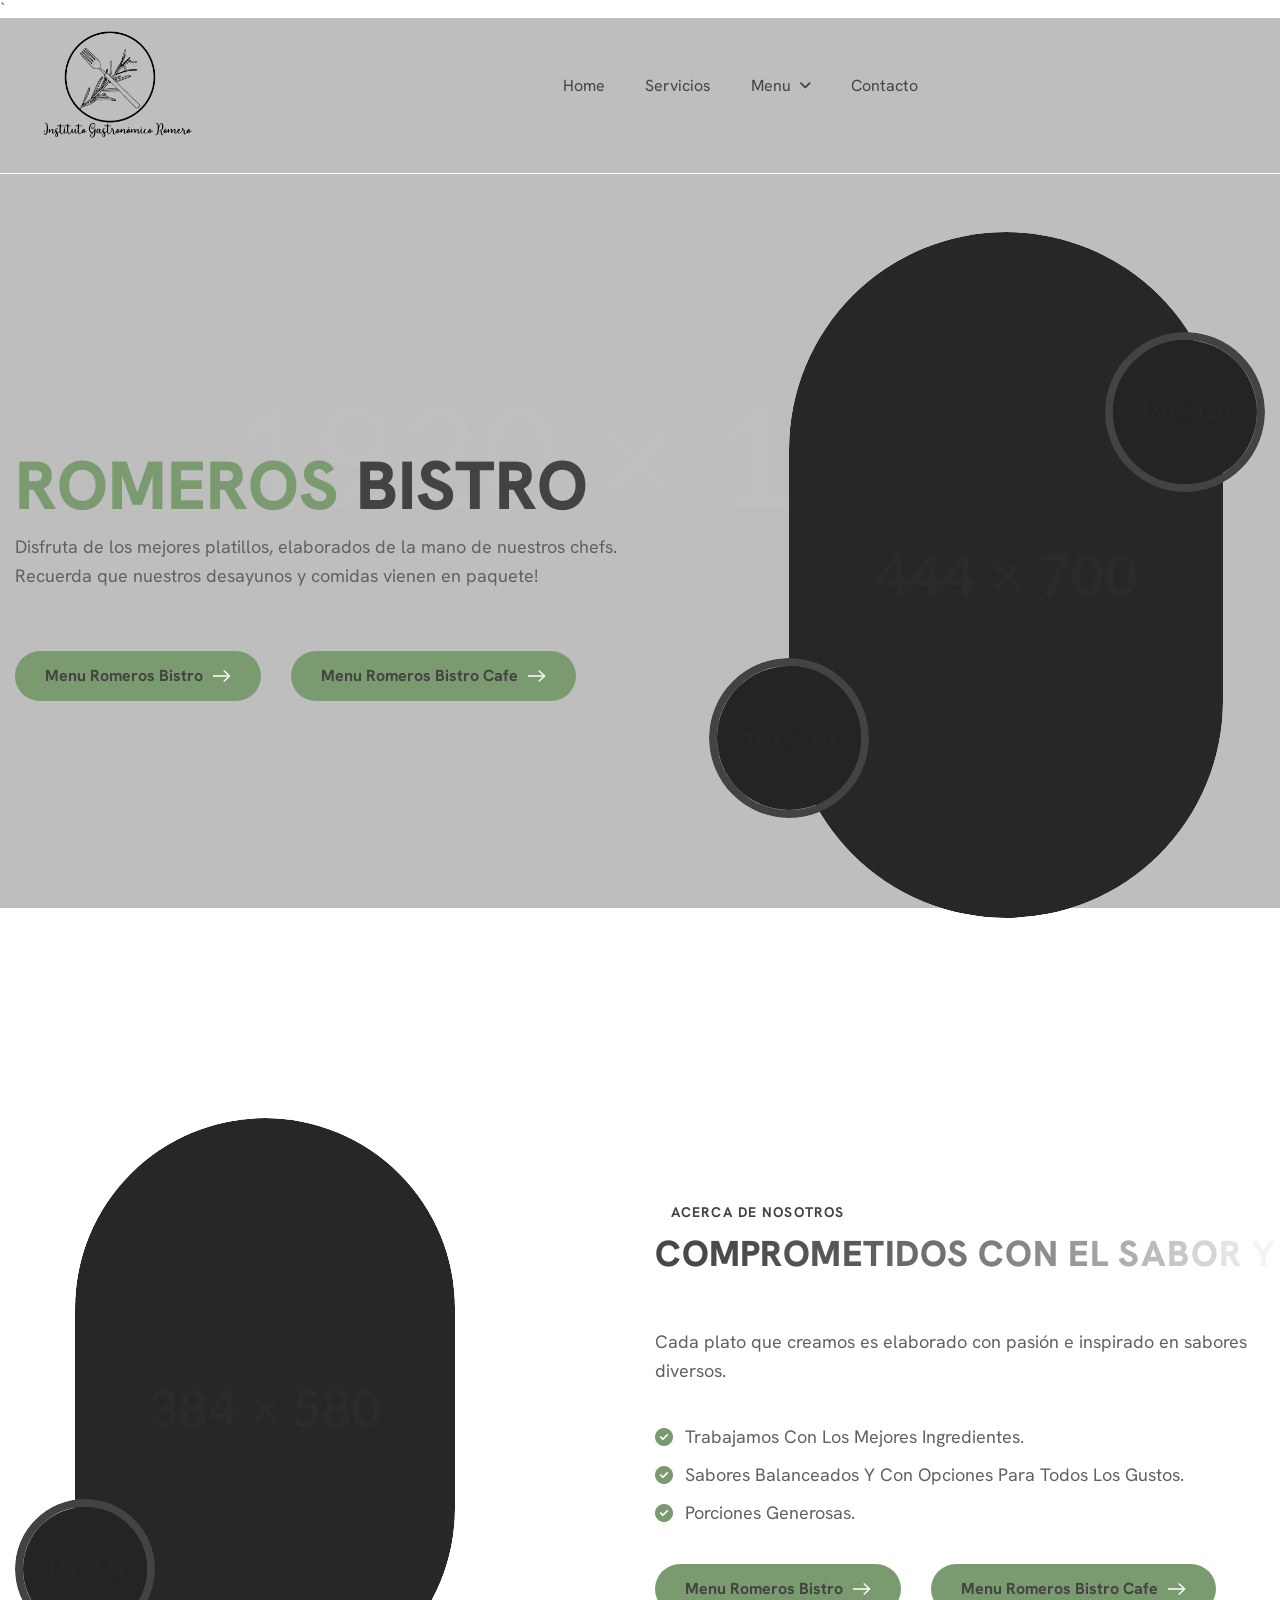
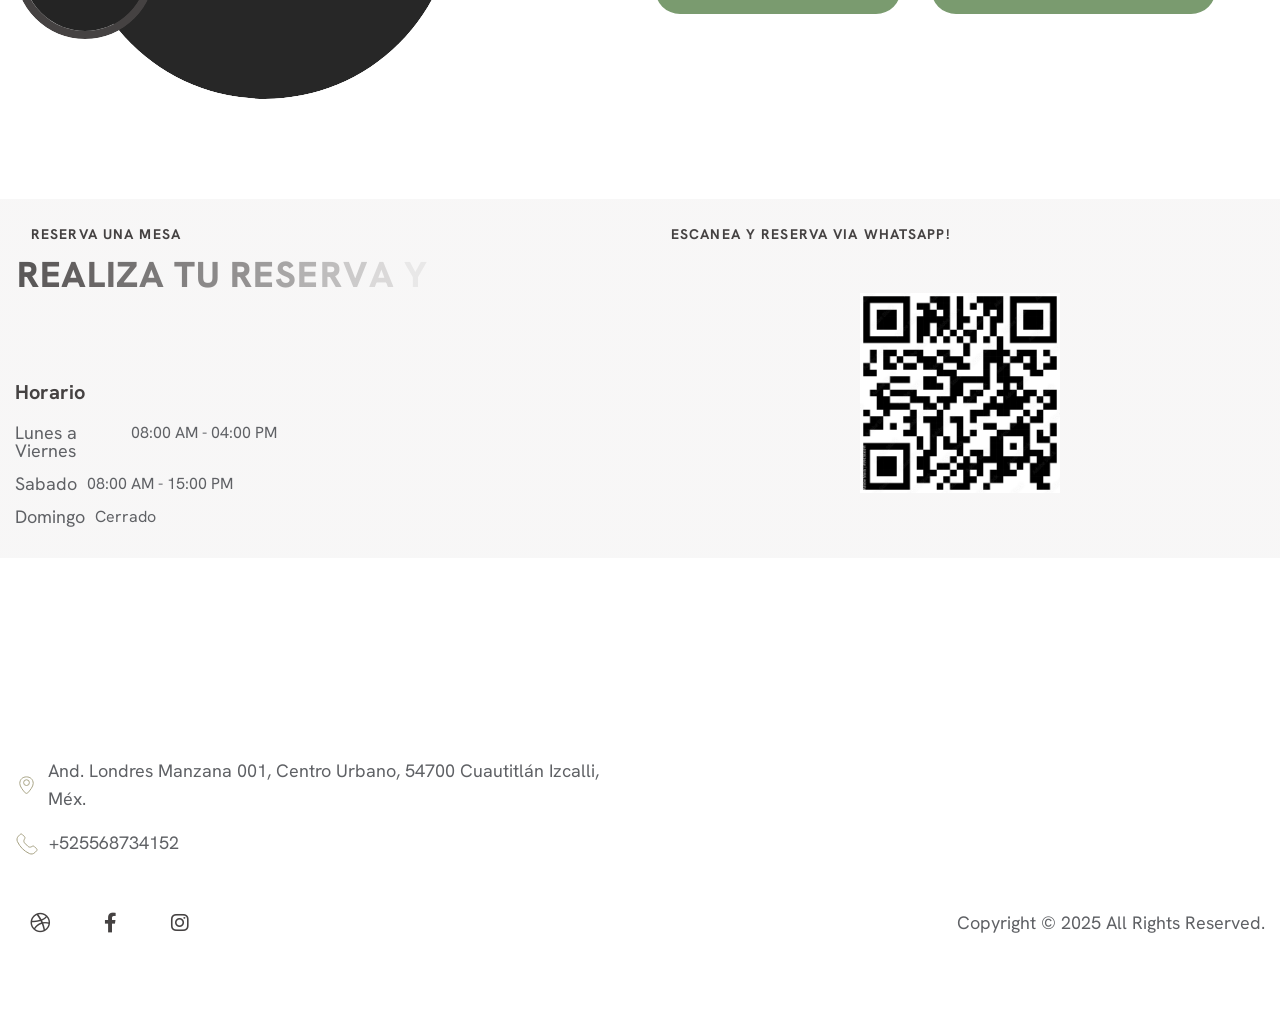
==== commit e9e1cb42: "Remove unused JavaScript file from menuRestaurante.html" ====
--- a/index.html
+++ b/index.html
@@ -193,48 +193,6 @@
                     </div>
                     <!-- About Us Content End -->
                 </div>
-
-                <div class="col-lg-12 order-3">
-                    <!-- About Detail Box Start -->
-                    <div class="about-detail-box">
-                        <!-- About Detail Item Start -->
-                        <div class="about-detail-item wow fadeInUp">
-                            <div class="icon-box">
-                                <img src="images/icon-about-detail-1.svg" alt="">
-                            </div>
-                            <div class="about-detail-content">
-                                <h3>premium dining</h3>
-                                <p>It's very personal, and can only be a positive experience.</p>
-                            </div>
-                        </div>
-                        <!-- About Detail Item End -->
-    
-                        <!-- About Detail Item Start -->
-                        <div class="about-detail-item wow fadeInUp" data-wow-delay="0.2s">
-                            <div class="icon-box">
-                                <img src="images/icon-about-detail-2.svg" alt="">
-                            </div>
-                            <div class="about-detail-content">
-                                <h3>abundant flavors</h3>
-                                <p>At secret recipe, we take immense pride in crafting.</p>
-                            </div>
-                        </div>
-                        <!-- About Detail Item End -->
-    
-                        <!-- About Detail Item Start -->
-                        <div class="about-detail-item wow fadeInUp" data-wow-delay="0.4s">
-                            <div class="icon-box">
-                                <img src="images/icon-about-detail-3.svg" alt="">
-                            </div>
-                            <div class="about-detail-content">
-                                <h3>indigenous meal</h3>
-                                <p>With local ingredients, unique spins on traditional flavors.</p>
-                            </div>
-                        </div>
-                        <!-- About Detail Item End -->
-                    </div>
-                    <!-- About Detail Box End -->
-                </div>
             </div>
         </div>
     </div>
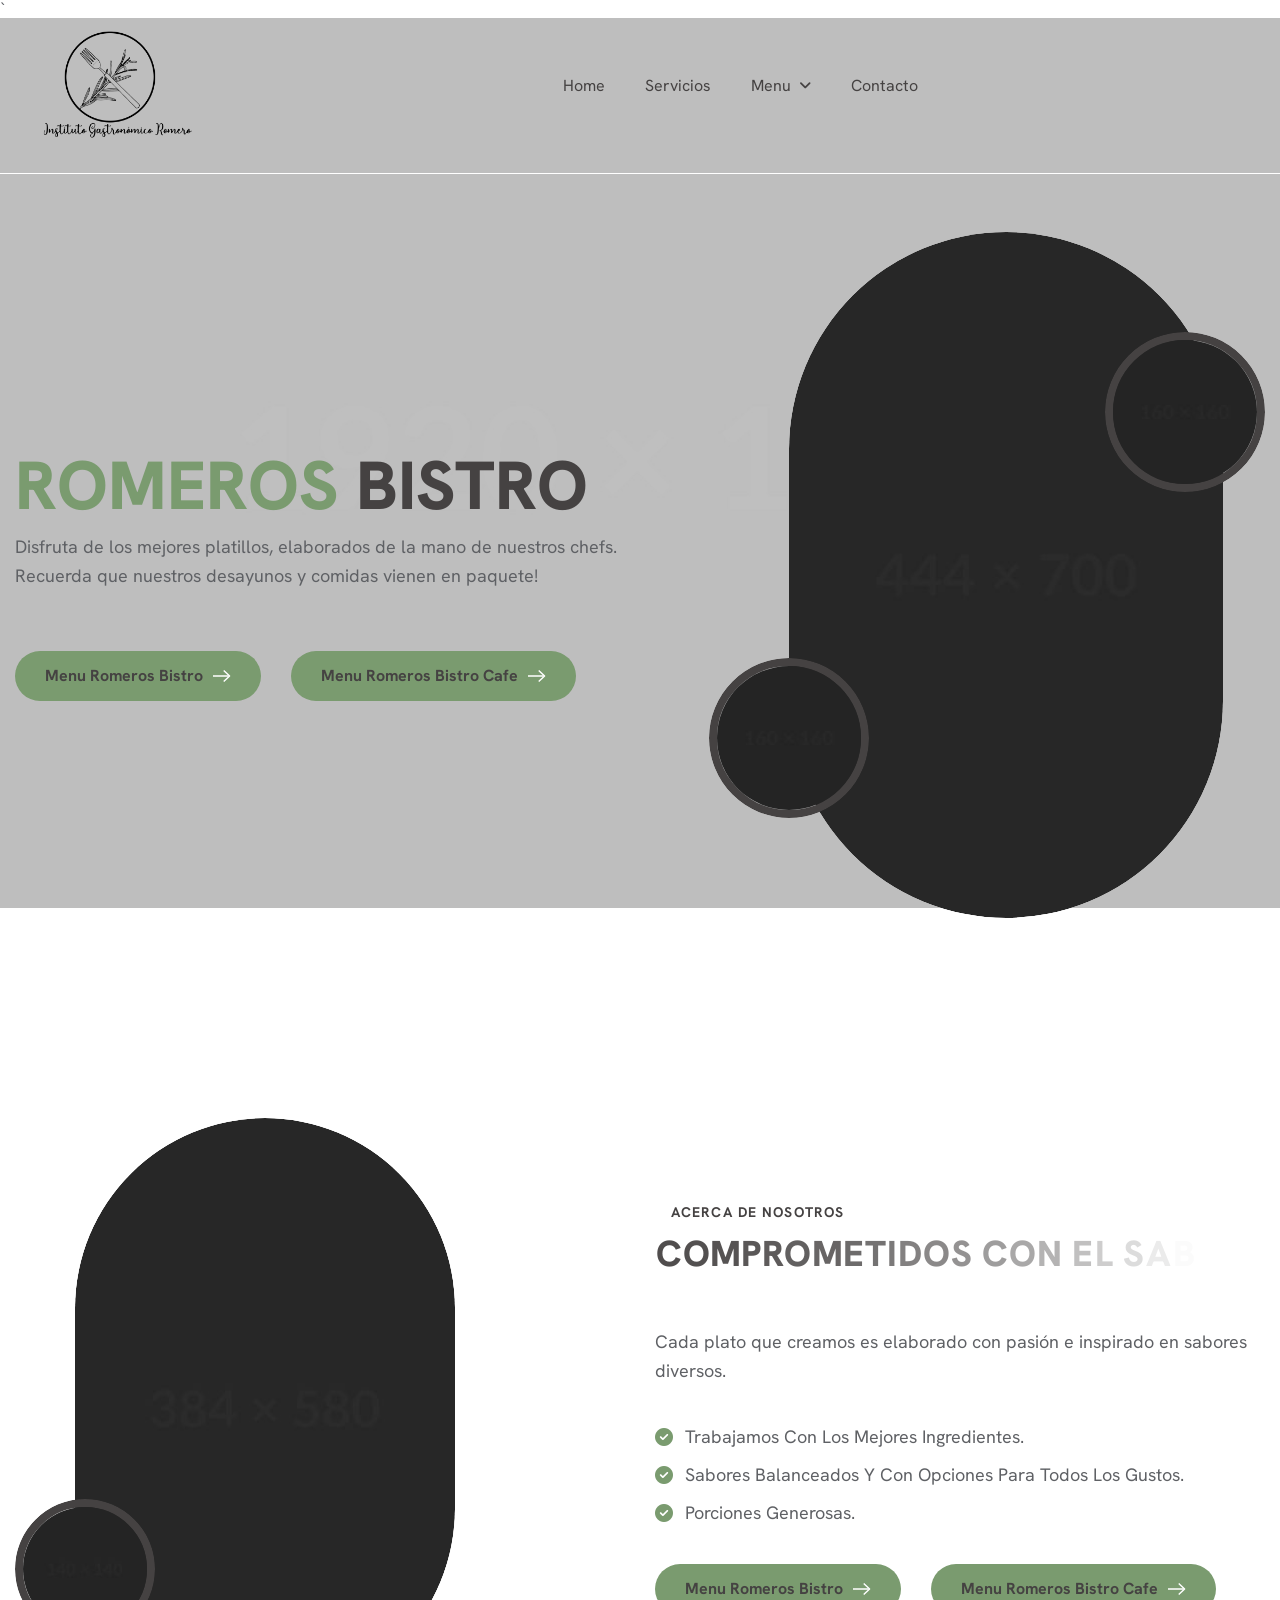
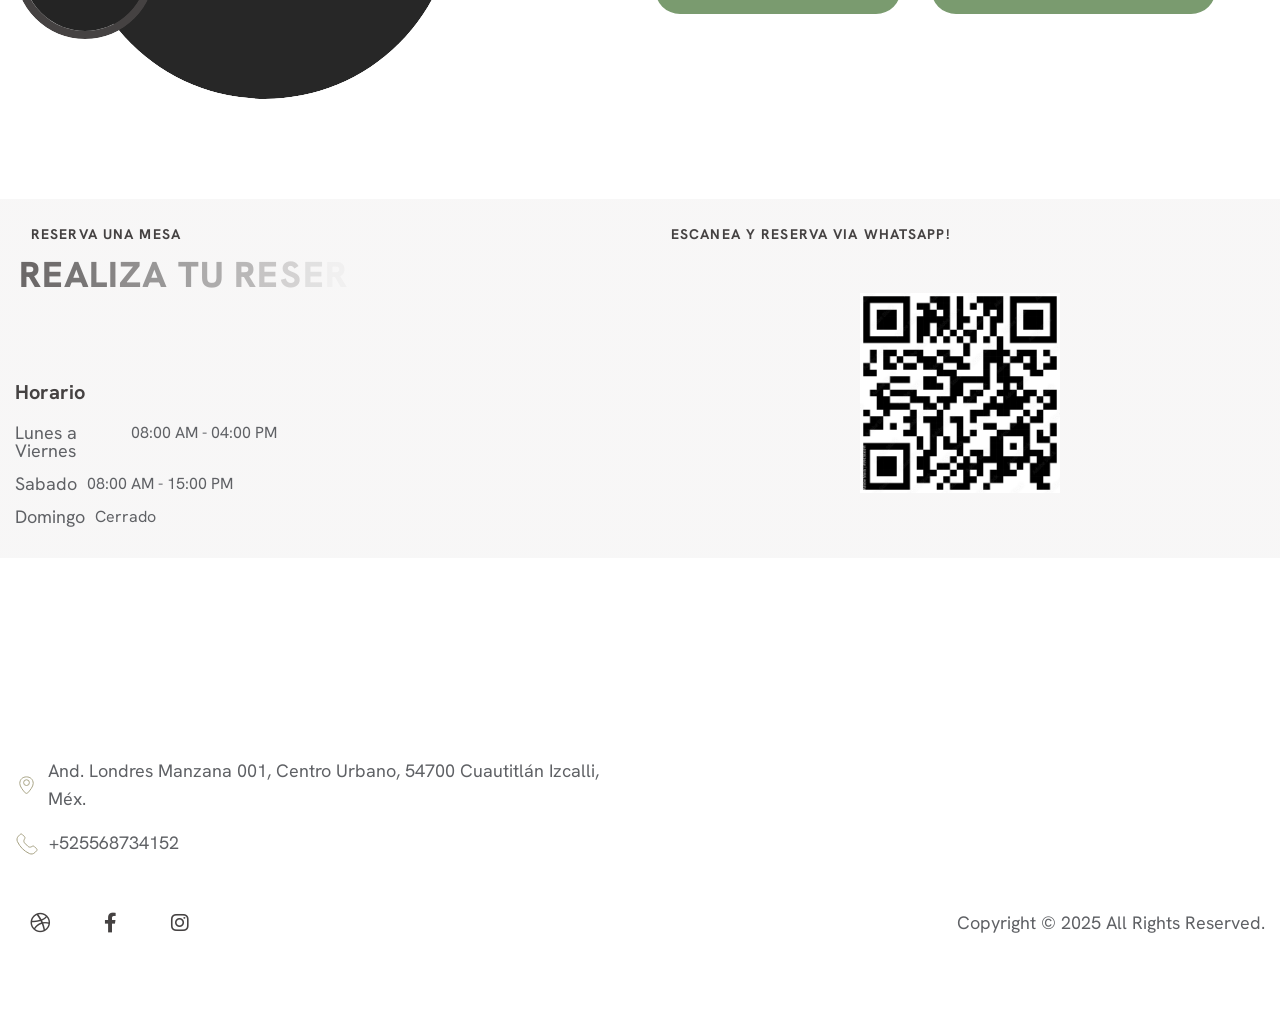
==== commit ab85ba4a: "5" ====
--- a/index.html
+++ b/index.html
@@ -1,305 +1,370 @@
 <!DOCTYPE html>
 <html lang="zxx">
-<head>
-	<!-- Meta -->
-	<meta charset="utf-8">
-	<meta http-equiv="X-UA-Compatible" content="IE=edge">
-	<meta name="viewport" content="width=device-width, initial-scale=1.0, maximum-scale=1">
-	<meta name="description" content="">
-	<meta name="keywords" content="">
-	<meta name="author" content="j">
-	<!-- Page Title -->
+  <head>
+    <!-- Meta -->
+    <meta charset="utf-8" />
+    <meta http-equiv="X-UA-Compatible" content="IE=edge" />
+    <meta
+      name="viewport"
+      content="width=device-width, initial-scale=1.0, maximum-scale=1"
+    />
+    <meta name="description" content="" />
+    <meta name="keywords" content="" />
+    <meta name="author" content="j" />
+    <!-- Page Title -->
     <title>ROMEROS BISTRO</title>
-	<!-- Favicon Icon -->
-	<link rel="shortcut icon" type="image/x-icon" href="images/logoBlanco.png">
-	<!-- Google Fonts Css-->
-	<link rel="preconnect" href="https://fonts.googleapis.com">
-    <link rel="preconnect" href="https://fonts.gstatic.com" crossorigin>
-    <link href="https://fonts.googleapis.com/css2?family=Hanken+Grotesk:ital,wght@0,100..900;1,100..900&display=swap" rel="stylesheet">
-	<!-- Bootstrap Css -->
-	<link href="css/bootstrap.min.css" rel="stylesheet" media="screen">
-	<!-- SlickNav Css -->
-	<link href="css/slicknav.min.css" rel="stylesheet">
-	<!-- Swiper Css -->
-	<link rel="stylesheet" href="css/swiper-bundle.min.css">
-	<!-- Font Awesome Icon Css-->
-	<link href="css/all.min.css" rel="stylesheet" media="screen">
-	<!-- Animated Css -->
-	<link href="css/animate.css" rel="stylesheet">
+    <!-- Favicon Icon -->
+    <link
+      rel="shortcut icon"
+      type="image/x-icon"
+      href="images/logoBlanco.png"
+    />
+    <!-- Google Fonts Css-->
+    <link rel="preconnect" href="https://fonts.googleapis.com" />
+    <link rel="preconnect" href="https://fonts.gstatic.com" crossorigin />
+    <link
+      href="https://fonts.googleapis.com/css2?family=Hanken+Grotesk:ital,wght@0,100..900;1,100..900&display=swap"
+      rel="stylesheet"
+    />
+    <!-- Bootstrap Css -->
+    <link href="css/bootstrap.min.css" rel="stylesheet" media="screen" />
+    <!-- SlickNav Css -->
+    <link href="css/slicknav.min.css" rel="stylesheet" />
+    <!-- Swiper Css -->
+    <link rel="stylesheet" href="css/swiper-bundle.min.css" />
+    <!-- Font Awesome Icon Css-->
+    <link href="css/all.min.css" rel="stylesheet" media="screen" />
+    <!-- Animated Css -->
+    <link href="css/animate.css" rel="stylesheet" />
     <!-- Magnific Popup Core Css File -->
-	<link rel="stylesheet" href="css/magnific-popup.css">
-	<!-- Mouse Cursor Css File -->
-	<link rel="stylesheet" href="css/mousecursor.css">
-	<!-- Main Custom Css -->
-	<link href="css/custom.css" rel="stylesheet" media="screen">
-</head>
-<body>
-`
+    <link rel="stylesheet" href="css/magnific-popup.css" />
+    <!-- Mouse Cursor Css File -->
+    <link rel="stylesheet" href="css/mousecursor.css" />
+    <!-- Main Custom Css -->
+    <link href="css/custom.css" rel="stylesheet" media="screen" />
+  </head>
+  <body>
+    `
     <!-- Preloader Start -->
-	<div class="preloader">
-		<div class="loading-container">
-			<div class="loading"></div>
-			<div id="loading-icon"><img src="images/logoBlanco.png" alt=""></div>
-		</div>
-	</div>
-	<!-- Preloader End -->
+    <div class="preloader">
+      <div class="loading-container">
+        <div class="loading"></div>
+        <div id="loading-icon"><img src="images/logoBlanco.png" alt="" /></div>
+      </div>
+    </div>
+    <!-- Preloader End -->
 
     <!-- Header Start -->
-	<header class="main-header">
-		<div class="header-sticky">
-			<nav class="navbar navbar-expand-lg">
-				<div class="container">
-					<!-- Logo Start -->
-					<a class="navbar-brand" href="./">
-						<img src="images/LogoSIN-FONDO.png" alt="Logo">
-					</a>
-					<!-- Logo End -->
-
-					<!-- Main Menu Start -->
-					<div class="collapse navbar-collapse main-menu">
-                        <div class="nav-menu-wrapper">
-                            <ul class="navbar-nav mr-auto" id="menu">
-                                <li class="nav-item"><a class="nav-link" href="index.html">Home</a></li>                                
-                                <li class="nav-item"><a class="nav-link" href="./servicios.html">Servicios</a></li>
-                               <li class="nav-item submenu"><a class="nav-link">Menu</a>
-                                    <ul>
-                                        <li class="nav-item"><a class="nav-link" href="./menuCafe.html">Romeros Bistro Cafe</a></li>
-                                        <li class="nav-item"><a class="nav-link" href="./menuRestaurante.html">Romeros Bistro Restaurante</a></li>
-                                    </ul>
-                                <li class="nav-item"><a class="nav-link" href="./contacto.html">Contacto</a></li>                           
-                            </ul>
-                        </div>
-					</div>
-					<!-- Main Menu End -->
-					<div class="navbar-toggle"></div>
-				</div>
-			</nav>
-			<div class="responsive-menu"></div>
-		</div>
-	</header>
-	<!-- Header End -->
+    <header class="main-header">
+      <div class="header-sticky">
+        <nav class="navbar navbar-expand-lg">
+          <div class="container">
+            <!-- Logo Start -->
+            <a class="navbar-brand" href="./">
+              <img src="images/LogoSIN-FONDO.png" alt="Logo" />
+            </a>
+            <!-- Logo End -->
+
+            <!-- Main Menu Start -->
+            <div class="collapse navbar-collapse main-menu">
+              <div class="nav-menu-wrapper">
+                <ul class="navbar-nav mr-auto" id="menu">
+                  <li class="nav-item">
+                    <a class="nav-link" href="index.html">Home</a>
+                  </li>
+                  <li class="nav-item">
+                    <a class="nav-link" href="./servicios.html">Servicios</a>
+                  </li>
+                  <li class="nav-item submenu">
+                    <a class="nav-link">Menu</a>
+                    <ul>
+                      <li class="nav-item">
+                        <a class="nav-link" href="./menuCafe.html"
+                          >Romeros Bistro Cafe</a
+                        >
+                      </li>
+                      <li class="nav-item">
+                        <a class="nav-link" href="./menuRestaurante.html"
+                          >Romeros Bistro Restaurante</a
+                        >
+                      </li>
+                    </ul>
+                  </li>
+
+                  <li class="nav-item">
+                    <a class="nav-link" href="./contacto.html">Contacto</a>
+                  </li>
+                </ul>
+              </div>
+            </div>
+            <!-- Main Menu End -->
+            <div class="navbar-toggle"></div>
+          </div>
+        </nav>
+        <div class="responsive-menu"></div>
+      </div>
+    </header>
+    <!-- Header End -->
 
     <!-- Hero Section Start -->
     <div class="hero parallaxie">
-        <div class="container">
-            <div class="row align-items-center">
-                <div class="col-lg-6">
-                    <!-- Hero Content Start -->
-                    <div class="hero-content">
-                        <!-- Section Title Start -->
-                        <div class="section-title">
-                          <!-- <h3 class="wow fadeInUp">El mejor lugar para desayunar.</h3> -->  
-                            <h1 class="text-anime-style-2" data-cursor="-opaque"><span>Romeros</span> Bistro</h1>
-                            <p class="wow fadeInUp" data-wow-delay="0.2s">Disfruta de los mejores platillos, elaborados de la mano de nuestros chefs. Recuerda que nuestros desayunos y comidas vienen en paquete!</p>
-                        </div>
-                        <!-- Section Title End -->
-
-                        <!-- Hero Button Start -->
-                        <div class="hero-btn wow fadeInUp" data-wow-delay="0.4s">
-                           <a href="./menuRestaurante.html" class="btn-default">Menu Romeros Bistro</a>
-                           <a href="./menuCafe.html" class="btn-default">Menu Romeros Bistro Cafe</a>
-                        </div>
-                        <!-- Hero Button End -->
-                    </div>
-                    <!-- Hero Content End -->                   
-                </div>
-
-                <div class="col-lg-6">
-                    <!-- Hero Images Start -->
-                    <div class="hero-images">
-                        <!-- Hero Image Start -->
-                        <div class="hero-image">
-                            <figure class="image-anime">
-                                <img src="images/hero-img.jpg" alt="">
-                            </figure>                            
-                        </div>  
-                        <!-- Hero Image End -->    
-
-                        <!-- Hero Circle Image Start -->
-                        <div class="hero-circle-img-1">
-                            <figure class="image-anime">
-                                <img src="images/hero-circle-img-1.jpg" alt="">
-                            </figure>
-                        </div>
-                        <!-- Hero Circle Image End -->
-
-                        <!-- Hero Circle Image Start -->
-                        <div class="hero-circle-img-2">
-                            <figure class="image-anime">
-                                <img src="images/hero-circle-img-2.jpg" alt="">
-                            </figure>
-                        </div>
-                        <!-- Hero Circle Image End -->
-                    </div>
-                    <!-- Hero Images End -->
-                </div>
-            </div>
+      <div class="container">
+        <div class="row align-items-center">
+          <div class="col-lg-6">
+            <!-- Hero Content Start -->
+            <div class="hero-content">
+              <!-- Section Title Start -->
+              <div class="section-title">
+                <!-- <h3 class="wow fadeInUp">El mejor lugar para desayunar.</h3> -->
+                <h1 class="text-anime-style-2" data-cursor="-opaque">
+                  <span>Romeros</span> Bistro
+                </h1>
+                <p class="wow fadeInUp" data-wow-delay="0.2s">
+                  Disfruta de los mejores platillos, elaborados de la mano de
+                  nuestros chefs. Recuerda que nuestros desayunos y comidas
+                  vienen en paquete!
+                </p>
+              </div>
+              <!-- Section Title End -->
+
+              <!-- Hero Button Start -->
+              <div class="hero-btn wow fadeInUp" data-wow-delay="0.4s">
+                <a href="./menuRestaurante.html" class="btn-default"
+                  >Menu Romeros Bistro</a
+                >
+                <a href="./menuCafe.html" class="btn-default"
+                  >Menu Romeros Bistro Cafe</a
+                >
+              </div>
+              <!-- Hero Button End -->
+            </div>
+            <!-- Hero Content End -->
+          </div>
+
+          <div class="col-lg-6">
+            <!-- Hero Images Start -->
+            <div class="hero-images">
+              <!-- Hero Image Start -->
+              <div class="hero-image">
+                <figure class="image-anime">
+                  <img src="images/hero-img.jpg" alt="" />
+                </figure>
+              </div>
+              <!-- Hero Image End -->
+
+              <!-- Hero Circle Image Start -->
+              <div class="hero-circle-img-1">
+                <figure class="image-anime">
+                  <img src="images/hero-circle-img-1.jpg" alt="" />
+                </figure>
+              </div>
+              <!-- Hero Circle Image End -->
+
+              <!-- Hero Circle Image Start -->
+              <div class="hero-circle-img-2">
+                <figure class="image-anime">
+                  <img src="images/hero-circle-img-2.jpg" alt="" />
+                </figure>
+              </div>
+              <!-- Hero Circle Image End -->
+            </div>
+            <!-- Hero Images End -->
+          </div>
         </div>
+      </div>
     </div>
     <!-- Hero Section End -->
 
     <!-- About Us Section Start -->
     <div class="about-us">
-        <div class="container">
-            <div class="row align-items-center">
-                <div class="col-lg-6 order-lg-1 order-2">
-                    <!-- About Us Image Start -->
-                    <div class="about-us-image">
-                        <!-- About Us Img Start -->
-                        <div class="about-us-img">
-                            <figure class="image-anime">
-                                <img src="images/about-us-image.jpg" alt="">
-                            </figure>
-                        </div>
-                        <!-- About Us Img End -->
-                        <!-- About Author Image Start -->
-                        <div class="about-author-img">
-                            <figure class="image-anime">
-                                <img src="images/about-us-img-2.jpg" alt="">
-                            </figure>
-                        </div>
-                        <!-- About Author Image End -->
-                    </div>
-                    <!-- About Us Image End -->
-                </div>
-
-                <div class="col-lg-6  order-lg-2 order-1">
-                    <!-- About Us Content Start -->
-                    <div class="about-us-content">
-                        <!-- Section Title Start -->
-                        <div class="section-title">
-                            <h3 class="wow fadeInUp">Acerca de nosotros </h3>
-                            <h2 class="text-anime-style-2" data-cursor="-opaque">Comprometidos con el sabor y la <span> excelencia</span></h2>
-                            <p class="wow fadeInUp" data-wow-delay="0.2s">Cada plato que creamos es elaborado con pasión e inspirado en sabores diversos.</p>
-                        </div>
-                        <!-- Section Title End -->
-
-                        <!-- About Content List Start -->
-                        <div class="about-content-list wow fadeInUp" data-wow-delay="0.4s">
-                            <ul>
-                                <li>Trabajamos con los mejores ingredientes.</li>
-                                <li>Sabores balanceados y con opciones para todos los gustos.</li>
-                                <li>Porciones generosas.</li>
-                            </ul>
-                        </div>
-                        <!-- About Content List End -->
-
-                        <!-- About Content Buttons Start -->
-                        <div class="about-content-btn wow fadeInUp" data-wow-delay="0.6s">
-                             <a href="contact.html" class="btn-default">Menu Romeros Bistro</a>
-                           <a href="menu.html" class="btn-default">Menu Romeros Bistro Cafe</a>
-                        </div>
-                        <!-- About Content Buttons End -->
-                    </div>
-                    <!-- About Us Content End -->
-                </div>
-            </div>
+      <div class="container">
+        <div class="row align-items-center">
+          <div class="col-lg-6 order-lg-1 order-2">
+            <!-- About Us Image Start -->
+            <div class="about-us-image">
+              <!-- About Us Img Start -->
+              <div class="about-us-img">
+                <figure class="image-anime">
+                  <img src="images/about-us-image.jpg" alt="" />
+                </figure>
+              </div>
+              <!-- About Us Img End -->
+              <!-- About Author Image Start -->
+              <div class="about-author-img">
+                <figure class="image-anime">
+                  <img src="images/about-us-img-2.jpg" alt="" />
+                </figure>
+              </div>
+              <!-- About Author Image End -->
+            </div>
+            <!-- About Us Image End -->
+          </div>
+
+          <div class="col-lg-6 order-lg-2 order-1">
+            <!-- About Us Content Start -->
+            <div class="about-us-content">
+              <!-- Section Title Start -->
+              <div class="section-title">
+                <h3 class="wow fadeInUp">Acerca de nosotros</h3>
+                <h2 class="text-anime-style-2" data-cursor="-opaque">
+                  Comprometidos con el sabor y la <span> excelencia</span>
+                </h2>
+                <p class="wow fadeInUp" data-wow-delay="0.2s">
+                  Cada plato que creamos es elaborado con pasión e inspirado en
+                  sabores diversos.
+                </p>
+              </div>
+              <!-- Section Title End -->
+
+              <!-- About Content List Start -->
+              <div
+                class="about-content-list wow fadeInUp"
+                data-wow-delay="0.4s"
+              >
+                <ul>
+                  <li>Trabajamos con los mejores ingredientes.</li>
+                  <li>
+                    Sabores balanceados y con opciones para todos los gustos.
+                  </li>
+                  <li>Porciones generosas.</li>
+                </ul>
+              </div>
+              <!-- About Content List End -->
+
+              <!-- About Content Buttons Start -->
+              <div class="about-content-btn wow fadeInUp" data-wow-delay="0.6s">
+                <a href="./menuRestaurante.html" class="btn-default"
+                  >Menu Romeros Bistro</a
+                >
+                <a href="./menuCafe.html" class="btn-default"
+                  >Menu Romeros Bistro Cafe</a
+                >
+              </div>
+              <!-- About Content Buttons End -->
+            </div>
+            <!-- About Us Content End -->
+          </div>
         </div>
+      </div>
     </div>
     <!-- About Us Section End -->
 
     <!-- Reserve Table Section Start -->
     <div class="reserve-table">
-        <div class="container">
-            <div class="row">
-                <div class="col-lg-6">
-                    <!-- Reserve table Content Start -->
-                    <div class="reserve-table-content">
-                        <!-- Section Title Start -->
-                        <div class="section-title">
-                            <h3 class="wow fadeInUp">Reserva una mesa</h3>
-                            <h2 class="text-anime-style-2" data-cursor="-opaque">Realiza tu reserva y<span> disfruta con nosotros!</span></h2>
-                        </div>
-                        <div class="reserve-table-body wow fadeInUp" data-wow-delay="0.2s">
-                            <h3>Horario</h3>
-                            <ul>
-                                <li>Lunes a Viernes<span> 08:00 AM - 04:00 PM</span></li>
-                                <li>Sabado <span>08:00 AM - 15:00 PM</span></li>
-                                <li>Domingo<span>Cerrado</span></li>
-                            </ul>
-                        </div>
-                    </div>
-                </div>
-                <div class="col-lg-6 ">
-                    <div class="section-title">
-                    <h3 class="wow fadeInUp">Escanea y reserva via Whatsapp!</h3>
-                    </div>
-                   <div class="qrcontacto">
-                     <img src="./images/qr placeholder.jpg">
-                   </div>
-                </div>
-            </div>
+      <div class="container">
+        <div class="row">
+          <div class="col-lg-6">
+            <!-- Reserve table Content Start -->
+            <div class="reserve-table-content">
+              <!-- Section Title Start -->
+              <div class="section-title">
+                <h3 class="wow fadeInUp">Reserva una mesa</h3>
+                <h2 class="text-anime-style-2" data-cursor="-opaque">
+                  Realiza tu reserva y<span> disfruta con nosotros!</span>
+                </h2>
+              </div>
+              <div
+                class="reserve-table-body wow fadeInUp"
+                data-wow-delay="0.2s"
+              >
+                <h3>Horario</h3>
+                <ul>
+                  <li>Lunes a Viernes<span> 08:00 AM - 04:00 PM</span></li>
+                  <li>Sabado <span>08:00 AM - 15:00 PM</span></li>
+                  <li>Domingo<span>Cerrado</span></li>
+                </ul>
+              </div>
+            </div>
+          </div>
+          <div class="col-lg-6">
+            <div class="section-title">
+              <h3 class="wow fadeInUp">Escanea y reserva via Whatsapp!</h3>
+            </div>
+            <div class="qrcontacto">
+              <img src="./images/qr placeholder.jpg" />
+            </div>
+          </div>
         </div>
+      </div>
     </div>
     <!-- Main Footer Section Start -->
     <footer class="main-footer">
-        <div class="container">
-            <div class="row">
-                <div class="col-lg-6">
-                    <!-- Footer Content Start -->
-                    <div class="footer-content">
-                        <!-- Footer Logo Start -->
-                        <div class="footer-logo">
-                            <img src="images/logoBlanco.png" alt="">
-                        </div>
-                        <!-- Footer Logo End -->
-
-                        <!-- Footer Contact Box Start -->
-                        <div class="footer-contact-box">
-                            <!-- Footer Contact Item Start -->
-                            <div class="footer-contact-item">
-                                <div class="icon-box">
-                                    <img src="images/icon-location.svg" alt="">
-                                </div>
-                                <div class="footer-contact-content">
-                                    <p>And. Londres Manzana 001, Centro Urbano, 54700 Cuautitlán Izcalli, Méx.</p>
-                                </div>
-                            </div>
-                            <!-- Footer Contact Item End -->
-
-                            <!-- Footer Contact Item Start -->
-                            <div class="footer-contact-item">
-                                <div class="icon-box">
-                                    <img src="images/icon-phone.svg" alt="">
-                                </div>
-                                <div class="footer-contact-content">
-                                    <p><a href="tel:078859632">+525568734152</a></p>
-                                </div>
-                            </div>
-                            <!-- Footer Contact Item End -->
-                        </div>
-                        <!-- Footer Contact Box End -->
-                    </div>
-                    <!-- Footer Content End -->
+      <div class="container">
+        <div class="row">
+          <div class="col-lg-6">
+            <!-- Footer Content Start -->
+            <div class="footer-content">
+              <!-- Footer Logo Start -->
+              <div class="footer-logo">
+                <img src="images/logoBlanco.png" alt="" />
+              </div>
+              <!-- Footer Logo End -->
+
+              <!-- Footer Contact Box Start -->
+              <div class="footer-contact-box">
+                <!-- Footer Contact Item Start -->
+                <div class="footer-contact-item">
+                  <div class="icon-box">
+                    <img src="images/icon-location.svg" alt="" />
+                  </div>
+                  <div class="footer-contact-content">
+                    <p>
+                      And. Londres Manzana 001, Centro Urbano, 54700 Cuautitlán
+                      Izcalli, Méx.
+                    </p>
+                  </div>
                 </div>
-            </div>
-
-            <!-- Footer Copyright Section Start -->
-            <div class="footer-copyright">
-                <div class="row align-items-center">
-                    <div class="col-md-6">
-                        <!-- Footer Social Icon Start -->
-                        <div class="footer-social-icon">
-                            <ul>
-                                <li><a href="#"><i class="fa-brands fa-dribbble"></i></a></li>
-                                <li><a href="#"><i class="fab fa-facebook-f"></i></a></li>
-                                <li><a href="#"><i class="fa-brands fa-instagram"></i></a></li>
-                            </ul>
-                        </div>
-                        <!-- Footer Social Icon End -->
-                    </div>
-
-                    <div class="col-lg-6 col-md-6">
-                        <!-- Footer Copyright Start -->
-                        <div class="footer-copyright-text">
-                            <p>Copyright © 2025 All Rights Reserved.</p>
-                        </div>
-                        <!-- Footer Copyright End -->
-                    </div>
+                <!-- Footer Contact Item End -->
+
+                <!-- Footer Contact Item Start -->
+                <div class="footer-contact-item">
+                  <div class="icon-box">
+                    <img src="images/icon-phone.svg" alt="" />
+                  </div>
+                  <div class="footer-contact-content">
+                    <p><a href="tel:078859632">+525568734152</a></p>
+                  </div>
                 </div>
-            </div>
-            <!-- Footer Copyright Section End -->
+                <!-- Footer Contact Item End -->
+              </div>
+              <!-- Footer Contact Box End -->
+            </div>
+            <!-- Footer Content End -->
+          </div>
         </div>
+
+        <!-- Footer Copyright Section Start -->
+        <div class="footer-copyright">
+          <div class="row align-items-center">
+            <div class="col-md-6">
+              <!-- Footer Social Icon Start -->
+              <div class="footer-social-icon">
+                <ul>
+                  <li>
+                    <a href="#"><i class="fa-brands fa-dribbble"></i></a>
+                  </li>
+                  <li>
+                    <a href="#"><i class="fab fa-facebook-f"></i></a>
+                  </li>
+                  <li>
+                    <a href="#"><i class="fa-brands fa-instagram"></i></a>
+                  </li>
+                </ul>
+              </div>
+              <!-- Footer Social Icon End -->
+            </div>
+
+            <div class="col-lg-6 col-md-6">
+              <!-- Footer Copyright Start -->
+              <div class="footer-copyright-text">
+                <p>Copyright © 2025 All Rights Reserved.</p>
+              </div>
+              <!-- Footer Copyright End -->
+            </div>
+          </div>
+        </div>
+        <!-- Footer Copyright Section End -->
+      </div>
     </footer>
     <!-- Main Footer Section End -->
 
@@ -334,5 +399,5 @@
     <script src="js/wow.min.js"></script>
     <!-- Main Custom js file -->
     <script src="js/function.js"></script>
-</body>
-</html>+  </body>
+</html>
